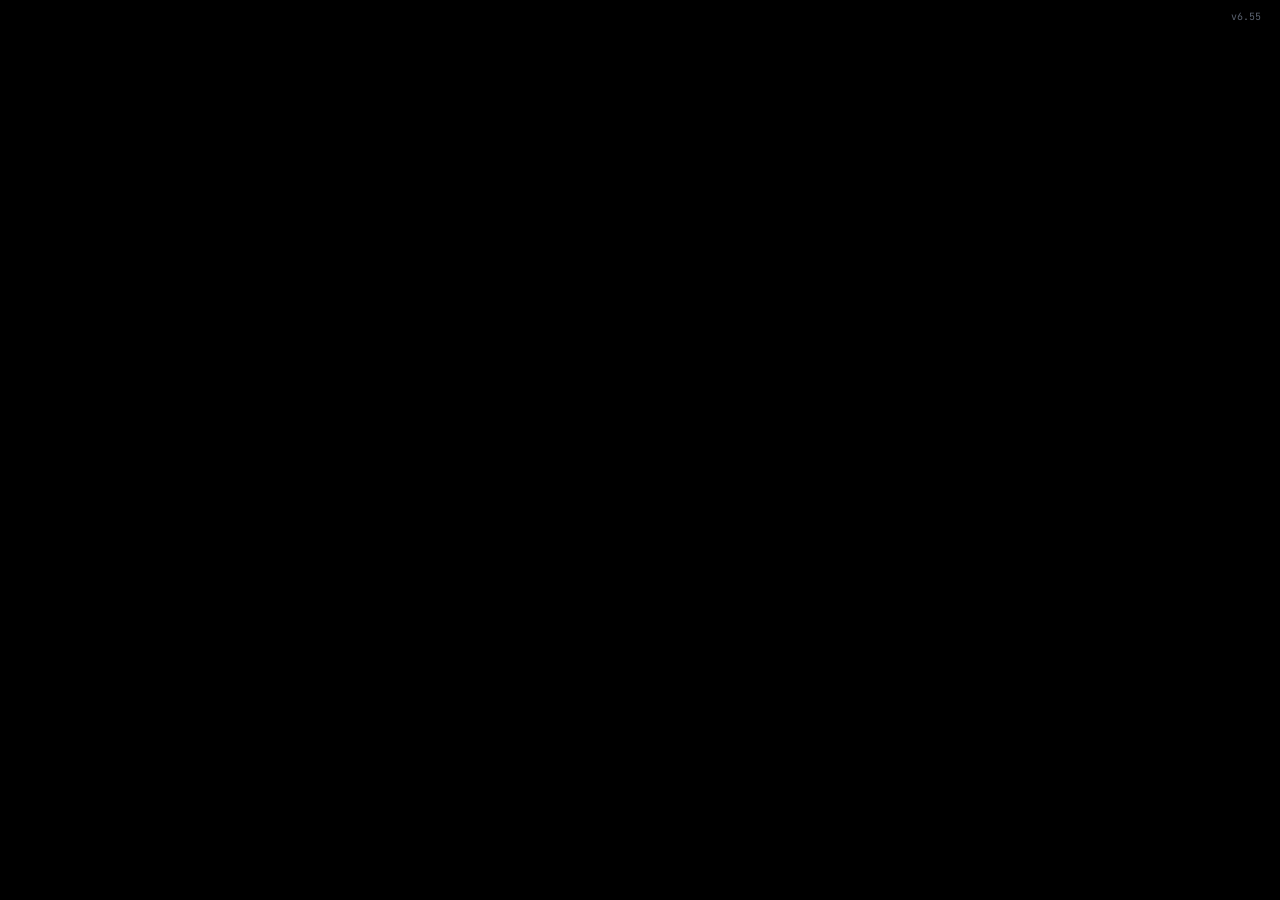
==== app.html @ 8049e801 "Add files via upload" ====
<!DOCTYPE html>
<html lang="es">
<head>
<meta charset="UTF-8">
<meta name="viewport" content="width=device-width, initial-scale=1.0">
<meta http-equiv="Cache-Control" content="no-cache, no-store, must-revalidate">
<meta http-equiv="Pragma" content="no-cache">
<meta http-equiv="Expires" content="0">
<title>La Matriarca Barranquilla · Reservas</title>
<link rel="stylesheet" href="app.css?v=6.55">

<!-- Firebase (Firestore + Auth) -->
<script src="https://www.gstatic.com/firebasejs/10.12.2/firebase-app-compat.js"></script>
<script src="https://www.gstatic.com/firebasejs/10.12.2/firebase-firestore-compat.js"></script>
<script src="https://www.gstatic.com/firebasejs/10.12.2/firebase-auth-compat.js"></script>
<!-- Solo para el Informe Ejecutivo mensual (captura de la cartelera como
     imagen) — no se usa para nada más de la app. -->
<script src="https://cdnjs.cloudflare.com/ajax/libs/html2canvas/1.4.1/html2canvas.min.js"></script>
<script src="https://cdnjs.cloudflare.com/ajax/libs/jspdf/2.5.1/jspdf.umd.min.js"></script>


</head>
<body>

<!-- Pantalla de carga muy breve: Firebase tarda un instante en confirmar si
     ya había una sesión guardada en este teléfono. Antes, mientras eso
     pasaba, se alcanzaba a ver la pantalla de login completa y luego
     desaparecía de golpe (el parpadeo que reportó Guillermo al usar
     "regresar" del navegador). Ahora se muestra esta pantalla neutra en su
     lugar, y solo cuando Firebase ya sabe la respuesta se revela login o
     app — nunca las dos, nunca un parpadeo. -->
<div id="authSplash" style="position:fixed; inset:0; z-index:1000; background:#000;"></div>

<div id="loginScreen" style="display:none;">
  <img src="[data-uri]" alt="La Matriarca Barranquilla" class="login-banner">
  <div class="login-box">
    <div class="login-title">La Matriarca — Iniciar sesión</div>
    <div class="login-field">
      <label>Usuario</label>
      <input type="text" id="loginUsuario" placeholder="Ej. mperez" autocomplete="username" autocapitalize="none" autocorrect="off">
    </div>
    <div class="login-field">
      <label>Contraseña</label>
      <div class="login-pass-wrap">
        <input type="password" id="loginPass" placeholder="Contraseña" autocomplete="current-password">
        <button type="button" class="login-eye" id="loginEyeBtn" onclick="toggleLoginEye()">👁</button>
      </div>
    </div>
    <button class="login-btn" id="loginBtn" onclick="iniciarSesion()">Iniciar sesión</button>
    <div class="login-error" id="loginError"></div>
    <button type="button" class="login-bootstrap" id="loginBootstrapBtn" style="display:none;" onclick="abrirModalUsuario()">Configurar el primer usuario administrador</button>
  </div>
</div>

<div class="app" id="appRoot" style="display:none;">
  <div class="toast-nueva-solicitud" id="toastNuevaSolicitud">
    <span class="toast-bell">🔔</span>
    <span id="toastNuevaSolicitudTexto"></span>
    <button class="toast-cerrar" onclick="cerrarToastNuevaSolicitud()" aria-label="Cerrar aviso" title="Cerrar">✕</button>
  </div>
  <div class="logo-header">
    <img src="[data-uri]" alt="La Matriarca Barranquilla" class="logo-header-img">
    <div class="logo-header-sub">Software de Reservas</div>
    <button class="btn-nueva-reserva-header" id="btnNuevaReservaHeader" onclick="abrirModal()" title="Nueva reserva">
      <span class="fab-icon">+</span><span>Nueva reserva</span>
    </button>
    <div class="header-userbox">
      <span class="header-version-line" id="headerVersionLine"></span>
      <button class="btn-nueva-reserva-header btn-cerrar-sesion-header" onclick="cerrarSesion()" title="Cerrar sesión">
        <span id="miIniciales" style="font-weight:700;"></span><span>Salir</span>
      </button>
    </div>
  </div>
  <div class="estado-row">
    <div class="estado-conexion" id="estadoConexion">
      <span class="estado-conexion-dot"></span>
      <span id="estadoConexionTexto">Conectando con la base de datos...</span>
    </div>
    <button type="button" class="btn-forzar-conexion" id="btnForzarConexion" style="display:none;" onclick="forzarReconexion()">🔄 Forzar conexión</button>
    <div class="usuarios-en-linea" id="usuariosEnLineaBox" style="display:none;">
      <span class="usuarios-en-linea-label"><span class="estado-conexion-dot" style="background:var(--confirmed); box-shadow:0 0 0 3px rgba(71,184,129,0.2);"></span>En línea ahora:</span>
      <div class="usuarios-en-linea-lista" id="usuariosEnLineaLista"></div>
    </div>
  </div>
  <div class="evento-promotor-banner" id="eventoPromotorBanner" style="display:none;">
    <img id="eventoPromotorBannerImg" src="" alt="">
    <div class="evento-promotor-banner-texto" id="eventoPromotorBannerTexto"></div>
  </div>
  <div class="app-toggle">
    <button id="toggleSolicitudes" class="app-toggle-btn" onclick="cambiarVistaApp('solicitudes')" aria-current="page">
      <span class="app-toggle-icon"><svg viewBox="0 0 24 24" fill="none" stroke-width="1.8" stroke-linecap="round" stroke-linejoin="round"><path d="M18 8a6 6 0 0 0-12 0c0 7-3 9-3 9h18s-3-2-3-9"/><path d="M13.73 21a2 2 0 0 1-3.46 0"/></svg></span>
      <span class="app-toggle-label">Solicitudes <span class="badge-count" id="solicitudesBadge">0</span></span>
    </button>
    <button id="togglePorDia" class="app-toggle-btn" onclick="cambiarVistaApp('porDia')">
      <span class="app-toggle-icon"><svg viewBox="0 0 24 24" fill="none" stroke-width="1.8" stroke-linecap="round" stroke-linejoin="round"><rect x="3" y="4" width="18" height="18" rx="2"/><path d="M16 2v4M8 2v4M3 10h18"/></svg></span>
      <span class="app-toggle-label">Por día</span>
    </button>
    <button id="toggleHost" class="app-toggle-btn" onclick="cambiarVistaApp('host')">
      <span class="app-toggle-icon"><svg viewBox="0 0 24 24" fill="none" stroke-width="1.8" stroke-linecap="round" stroke-linejoin="round"><path d="M9 11l3 3L22 4"/><path d="M21 12v7a2 2 0 0 1-2 2H5a2 2 0 0 1-2-2V5a2 2 0 0 1 2-2h11"/></svg></span>
      <span class="app-toggle-label">Host</span>
    </button>
    <button id="toggleRegistro" class="app-toggle-btn" onclick="cambiarVistaApp('registro')">
      <span class="app-toggle-icon"><svg viewBox="0 0 24 24" fill="none" stroke-width="1.8" stroke-linecap="round" stroke-linejoin="round"><path d="M17 21v-2a4 4 0 0 0-4-4H5a4 4 0 0 0-4 4v2"/><circle cx="9" cy="7" r="4"/><path d="M23 21v-2a4 4 0 0 0-3-3.87"/><path d="M16 3.13a4 4 0 0 1 0 7.75"/></svg></span>
      <span class="app-toggle-label">Registro de clientes</span>
    </button>
    <button id="toggleSalones" class="app-toggle-btn" onclick="irASalones()">
      <span class="app-toggle-icon"><svg viewBox="0 0 24 24" fill="none" stroke-width="1.8" stroke-linecap="round" stroke-linejoin="round"><path d="M3 21h18M4 21V9l8-5 8 5v12M9 21v-6h6v6"/></svg></span>
      <span class="app-toggle-label">Salones</span>
    </button>
    <button id="toggleConfig" class="app-toggle-btn" onclick="cambiarVistaApp('config')">
      <span class="app-toggle-icon"><svg viewBox="0 0 24 24" fill="none" stroke-width="1.8" stroke-linecap="round" stroke-linejoin="round"><circle cx="12" cy="12" r="3"/><path d="M19.4 15a1.65 1.65 0 0 0 .33 1.82l.06.06a2 2 0 1 1-2.83 2.83l-.06-.06a1.65 1.65 0 0 0-1.82-.33 1.65 1.65 0 0 0-1 1.51V21a2 2 0 0 1-4 0v-.09A1.65 1.65 0 0 0 9 19.4a1.65 1.65 0 0 0-1.82.33l-.06.06a2 2 0 1 1-2.83-2.83l.06-.06a1.65 1.65 0 0 0 .33-1.82 1.65 1.65 0 0 0-1.51-1H3a2 2 0 0 1 0-4h.09A1.65 1.65 0 0 0 4.6 9a1.65 1.65 0 0 0-.33-1.82l-.06-.06a2 2 0 1 1 2.83-2.83l.06.06a1.65 1.65 0 0 0 1.82.33H9a1.65 1.65 0 0 0 1-1.51V3a2 2 0 0 1 4 0v.09a1.65 1.65 0 0 0 1 1.51 1.65 1.65 0 0 0 1.82-.33l.06-.06a2 2 0 1 1 2.83 2.83l-.06.06a1.65 1.65 0 0 0-.33 1.82V9a1.65 1.65 0 0 0 1.51 1H21a2 2 0 0 1 0 4h-.09a1.65 1.65 0 0 0-1.51 1z"/></svg></span>
      <span class="app-toggle-label">Config</span>
    </button>
  </div>

  <div id="pantallaSolicitudes">
    <div class="date-nav date-nav-solicitudes">
      <button onclick="cambiarDiaSolicitudes(-1)">‹</button>
      <div class="date-label" id="dateLabelSolicitudes" onclick="toggleCalendarioSolicitudes()"></div>
      <button onclick="cambiarDiaSolicitudes(1)">›</button>
    </div>

    <div class="calendario-inline-wrap" id="calendarioSolInlineWrap">
      <div class="cal-head">
        <button class="cal-nav-btn" onclick="cambiarMesSolInline(-1)">‹</button>
        <div class="cal-title" id="calSolInlineTitle"></div>
        <button class="cal-nav-btn" onclick="cambiarMesSolInline(1)">›</button>
      </div>
      <div class="cal-weekdays">
        <span>D</span><span>L</span><span>M</span><span>M</span><span>J</span><span>V</span><span>S</span>
      </div>
      <div class="cal-days cal-days-inline" id="calSolInlineDays"></div>
      <div class="cal-inline-leyenda">
        <span><span class="cal-dot-leyenda cal-dot-pendiente"></span> Naranja: el día tiene solicitudes sin gestionar</span>
        <span><span class="cal-dot-leyenda" style="background:var(--gold-bright);"></span> Dorado: ya están todas gestionadas</span>
      </div>
      <div class="cal-aviso-navegando" id="calSolAvisoNavegando" style="display:none;"></div>
    </div>

    <div class="resumen-sol-dia" id="resumenSolicitudesDia" style="display:none;"></div>

    <div class="filtro-especiales-row">
      <button class="especial-btn" id="btnFiltroEspecialesSol" onclick="toggleFiltroEspecialesSolicitudes()"><svg viewBox="0 0 24 24" fill="currentColor"><path d="M12 2l2.9 6.26L22 9.27l-5 4.87L18.18 21 12 17.27 5.82 21 7 14.14l-5-4.87 7.1-1.01L12 2z"/></svg> Reservas especiales (30+ personas) <svg class="especial-chevron" viewBox="0 0 24 24" fill="none" stroke="currentColor" stroke-width="2" stroke-linecap="round" stroke-linejoin="round"><path d="m9 18 6-6-6-6"/></svg></button>
    </div>
    <div class="buscador-cliente-wrap">
      <span class="buscador-cliente-icono"><svg viewBox="0 0 24 24" fill="none" stroke="currentColor" stroke-width="1.8" stroke-linecap="round" stroke-linejoin="round"><circle cx="11" cy="11" r="7"/><path d="m21 21-4.3-4.3"/></svg></span>
      <input type="text" id="buscarClienteSolicitudes" class="buscador-cliente-input" placeholder="Buscar por nombre o celular..." oninput="renderSolicitudesScreen()">
      <button type="button" class="buscador-cliente-limpiar" id="btnLimpiarBuscarSolicitudes" style="display:none;" onclick="document.getElementById('buscarClienteSolicitudes').value=''; renderSolicitudesScreen();">✕</button>
    </div>
    <div class="filtro-fecha-reserva-wrap">
      <button type="button" class="filtro-fecha-reserva-btn" id="btnFiltroFechaReserva" onclick="togglePanelFiltroFechaReserva()">
        <svg viewBox="0 0 24 24" fill="none" stroke="currentColor" stroke-width="1.8" stroke-linecap="round" stroke-linejoin="round"><rect x="3" y="4" width="18" height="18" rx="2"/><path d="M16 2v4M8 2v4M3 10h18"/></svg>
        <span class="filtro-fecha-texto" id="textoFiltroFechaReserva">Filtrar por fecha de reserva</span>
        <svg class="filtro-fecha-chevron" viewBox="0 0 24 24" fill="none" stroke="currentColor" stroke-width="2" stroke-linecap="round" stroke-linejoin="round"><path d="m6 9 6 6 6-6"/></svg>
      </button>
      <div class="filtro-fecha-reserva-panel" id="panelFiltroFechaReserva">
        <div class="filtro-fecha-reserva-titulo">Filtrar por fecha de reserva</div>
        <div class="cal-head">
          <button class="cal-nav-btn" onclick="cambiarMesFiltroFechaReserva(-1)">‹</button>
          <div class="cal-title" id="tituloCalFiltroFechaReserva"></div>
          <button class="cal-nav-btn" onclick="cambiarMesFiltroFechaReserva(1)">›</button>
        </div>
        <div class="cal-weekdays">
          <span>D</span><span>L</span><span>M</span><span>M</span><span>J</span><span>V</span><span>S</span>
        </div>
        <div class="cal-days cal-days-inline" id="diasCalFiltroFechaReserva"></div>
        <div class="filtro-fecha-reserva-resumen" id="resumenFiltroFechaReserva">Selecciona una fecha</div>
        <div class="filtro-fecha-reserva-acciones">
          <button type="button" class="filtro-fecha-aplicar" id="btnAplicarFiltroFechaReserva" onclick="aplicarFiltroFechaReserva()" disabled>Aplicar filtro</button>
          <button type="button" class="filtro-fecha-limpiar" onclick="limpiarFiltroFechaReserva()">Ver todas</button>
        </div>
      </div>
    </div>
    <div id="alertaAtrasadas"></div>
    <div class="solicitudes-panel" id="panelSolicitudes"></div>
  </div>

  <div id="pantallaPorDia" style="display:none;">
    <header>
      <div class="date-nav">
        <button id="btnDiaAnteriorPD" onclick="cambiarDia(-1)">‹</button>
        <div class="date-label" id="dateLabel" onclick="verResumenMes()" title="Toca para ver el resumen de todo el mes"></div>
        <button id="btnDiaSiguientePD" onclick="cambiarDia(1)">›</button>
      </div>
      <div class="dia-acciones-row">
        <button class="especial-btn" id="btnFiltroEspecialesDia" onclick="toggleFiltroEspecialesDia()"><svg viewBox="0 0 24 24" fill="currentColor"><path d="M12 2l2.9 6.26L22 9.27l-5 4.87L18.18 21 12 17.27 5.82 21 7 14.14l-5-4.87 7.1-1.01L12 2z"/></svg> <span>Especiales (30+)</span></button>
        <button class="especial-btn" id="btnFiltroComercialDia" onclick="toggleFiltroComercialDia()" title="Ver solo las reservas en proceso comercial (en negociación)">🤝 <span>Proceso comercial</span></button>
        <button class="clear-btn" id="btnBloquearDia" onclick="abrirModalBloqueoDia()" title="Bloquear este día para que los clientes no puedan reservar">🔒 <span>Bloquear día</span></button>
        <div class="turno-cena-slot" id="turnoCenaBar"></div>
      </div>
      <div class="turnos" id="turnosBar"></div>
    </header>

    <div class="calendario-inline-wrap" id="calendarioInlineWrap">
      <div class="cal-head">
        <button class="cal-nav-btn" id="btnMesAnteriorPD" onclick="cambiarMesInline(-1)">‹</button>
        <div class="cal-title" id="calInlineTitle" onclick="verResumenMes()" title="Toca para ver el resumen de todo el mes" style="cursor:pointer;"></div>
        <button class="cal-nav-btn" id="btnMesSiguientePD" onclick="cambiarMesInline(1)">›</button>
      </div>
      <div class="cal-weekdays">
        <span>D</span><span>L</span><span>M</span><span>M</span><span>J</span><span>V</span><span>S</span>
      </div>
      <div class="cal-days cal-days-inline" id="calInlineDays"></div>
      <div class="cal-inline-leyenda">
        <span><span class="cal-dot-leyenda" style="border-radius:4px; width:14px; background:var(--gold-bright);"></span> Total de personas ese día</span>
        <span><span class="cal-star-leyenda">⭐</span> Incluye reserva especial (30+)</span>
      </div>
      <div class="cal-aviso-navegando" id="calAvisoNavegando" style="display:none;"></div>
    </div>

    <div class="subbar">
      <div class="tabs" id="tabs">
        <button class="tab active" data-view="lista" onclick="cambiarVista('lista')">Lista</button>
        <button class="tab" data-view="plano" onclick="cambiarVista('plano')">Plano</button>
        <button class="tab" data-view="resumen" onclick="cambiarVista('resumen')">Resumen</button>
      </div>
      <div class="stats" id="statsBar"></div>
    </div>

    <div class="buscador-cliente-wrap">
      <span class="buscador-cliente-icono"><svg viewBox="0 0 24 24" fill="none" stroke="currentColor" stroke-width="1.8" stroke-linecap="round" stroke-linejoin="round"><circle cx="11" cy="11" r="7"/><path d="m21 21-4.3-4.3"/></svg></span>
      <input type="text" id="buscarClientePorDia" class="buscador-cliente-input" placeholder="Buscar por nombre o celular..." oninput="renderLista()">
      <button type="button" class="buscador-cliente-limpiar" id="btnLimpiarBuscarPorDia" style="display:none;" onclick="document.getElementById('buscarClientePorDia').value=''; renderLista();">✕</button>
    </div>

    <main>
      <div class="panel-lista mobile-active" id="panelLista"></div>
      <div class="panel-plano" id="panelPlano"></div>
      <div class="panel-resumen" id="panelResumen"></div>
    </main>

    <button class="btn-descargar-informe" onclick="descargarInformeDia()">🖨️ Descargar informe del día</button>

    <div class="bottom-nav">
      <button data-view="lista" class="active" onclick="cambiarVista('lista')"><span class="icon">☰</span>Lista</button>
      <button data-view="plano" onclick="cambiarVista('plano')"><span class="icon">▦</span>Plano</button>
      <button data-view="resumen" onclick="cambiarVista('resumen')"><span class="icon">◔</span>Resumen</button>
    </div>
  </div>

  <div id="pantallaHost" style="display:none;">
    <div class="host-wrap">
      <div class="host-datenav">
        <button type="button" onclick="hostCambiarDia(-1)" aria-label="Día anterior">‹</button>
        <div class="host-fecha" id="hostFechaLabel" onclick="hostIrHoy()" title="Ir a hoy"></div>
        <button type="button" onclick="hostCambiarDia(1)" aria-label="Día siguiente">›</button>
      </div>
      <div class="host-turnos" id="hostTurnos"></div>
      <div class="host-resumen" id="hostResumen"></div>
      <div class="host-sinreserva" id="hostSinReserva"></div>
      <div class="host-aforo" id="hostAforoBar"></div>
      <div class="host-buscar-wrap">
        <input type="text" id="hostBuscar" class="host-buscar" placeholder="Buscar reserva por nombre o celular..." oninput="renderHostLista()" autocomplete="off">
      </div>
      <div class="host-filtros" id="hostFiltros"></div>
      <div class="host-lista" id="hostLista"></div>
    </div>
  </div>

  <div id="pantallaRegistro" style="display:none;">
    <div class="host-wrap reg-wrap">
      <div class="reg-cal">
        <div class="host-datenav">
          <button type="button" onclick="regCambiarMes(-1)" aria-label="Mes anterior">‹</button>
          <div class="host-fecha" id="regMesLabel" onclick="regIrHoy()" title="Ir a hoy"></div>
          <button type="button" onclick="regCambiarMes(1)" aria-label="Mes siguiente">›</button>
        </div>
        <div class="reg-grid" id="regGrid"></div>
      </div>
      <div class="reg-dia-label" id="regDiaLabel"></div>
      <div class="host-turnos" id="regTurnos"></div>
      <div id="regInforme"></div>
    </div>
  </div>

  <div id="pantallaSalones" style="display:none;">
    <div class="salones-panel" id="panelSalones">
      <button class="new-btn btn-nuevo-salon" onclick="abrirModalSalon()">+ Nuevo salón</button>
      <div id="listaSalones"></div>
    </div>
  </div>

  <div id="pantallaConfig" style="display:none;">
    <div class="config-panel">

      <!-- ===== GRUPO: MENSAJES AUTOMÁTICOS ===== -->
      <div class="config-grupo">
        <button class="config-grupo-header" onclick="toggleConfigGrupo('grupoMensajes')">
          <span>💬 Mensajes automáticos</span>
          <span class="config-grupo-chevron" id="chevron_grupoMensajes">›</span>
        </button>
        <div class="config-grupo-contenido" id="grupoMensajes" style="display:none;">
        <div class="config-mensaje-bloque">
          <div class="config-mensaje-titulo">📨 Mensaje de solicitud</div>
          <div class="config-mensaje-sub">Se envía cuando le pides al cliente que llene el formulario de reserva. Usa <code>{nombre}</code> y <code>{link}</code> donde quieras que aparezca el nombre del contacto y el link — se rellenan solos al enviar.</div>
          <textarea id="msgTexto_solicitud" class="config-mensaje-textarea" rows="12"></textarea>
          <div class="config-mensaje-acciones">
            <button class="btn-config-restaurar" onclick="restaurarMensaje('solicitud')">Restaurar original</button>
            <button class="btn-config-guardar" onclick="guardarMensaje('solicitud', document.getElementById('msgTexto_solicitud').value)">Guardar</button>
            <span class="config-mensaje-ok" id="msgGuardado_solicitud" style="display:none;">✓ Guardado</span>
          </div>
        </div>

        <div class="config-mensaje-bloque">
          <div class="config-mensaje-titulo">✅ Mensaje de aprobación</div>
          <div class="config-mensaje-sub">Se envía cuando ya armaste la reserva y le pides al cliente que la revise y apruebe. Además de <code>{nombre}</code> y <code>{link}</code>, aquí también puedes usar <code>{fecha}</code>, <code>{hora}</code>, <code>{pax}</code>, <code>{mesa}</code>, <code>{abono}</code>, <code>{cover}</code> y <code>{menu}</code> — se llenan solos con los datos reales de cada reserva, para que le quede el detalle completo en el texto del WhatsApp aunque no vuelva a entrar a la app.</div>
          <textarea id="msgTexto_aprobacion" class="config-mensaje-textarea" rows="12"></textarea>
          <div class="config-mensaje-acciones">
            <button class="btn-config-restaurar" onclick="restaurarMensaje('aprobacion')">Restaurar original</button>
            <button class="btn-config-guardar" onclick="guardarMensaje('aprobacion', document.getElementById('msgTexto_aprobacion').value)">Guardar</button>
            <span class="config-mensaje-ok" id="msgGuardado_aprobacion" style="display:none;">✓ Guardado</span>
          </div>
        </div>
        </div>
      </div>

      <!-- ===== GRUPO: HORARIO DE ATENCIÓN ===== -->
      <div class="config-grupo">
        <button class="config-grupo-header" onclick="toggleConfigGrupo('grupoHorarios')">
          <span>🕒 Horario de atención</span>
          <span class="config-grupo-chevron" id="chevron_grupoHorarios">›</span>
        </button>
        <div class="config-grupo-contenido" id="grupoHorarios" style="display:none;">
        <div class="config-mensaje-bloque">
          <div class="capacidad-turnos-title">Horarios y capacidad por turno</div>
          <div class="capacidad-turnos-sub">El horario real de atención de cada turno (y si está prendido o apagado ese día) — esto es lo que usa el formulario público para avisarle al cliente si está pidiendo una hora fuera de servicio. La capacidad es cuántas personas caben, para calcular el % de ocupación en "Por día" y "Resumen".<br><br>"Festivo" se usa cualquier día que agregues abajo a la lista de festivos. "Domingo antes de festivo" se usa automáticamente cuando el domingo tiene el lunes siguiente marcado como festivo (por ejemplo, suele tener la cena habilitada, a diferencia de un domingo normal).</div>
          <div id="capacidadTurnosGrid"></div>
        </div>

        <div class="config-mensaje-bloque">
          <div class="capacidad-turnos-title">Cena 1 (temprano) / Cena 2 (show) — solo viernes y sábado</div>
          <div class="capacidad-turnos-sub">Hora a partir de la cual se sugiere la Cena 2 (show/rumba). Es solo una referencia para el staff al tomar la reserva — no bloquea ni libera mesas por sí sola; eso lo sigue haciendo la hora de salida de cada reserva.</div>
          <div style="display:flex; align-items:center; gap:10px;">
            <input type="time" id="fCorteCenaFinde" style="background:var(--bg); border:1px solid var(--border); border-radius:6px; color:var(--text); font-size:13px; padding:8px;" onchange="actualizarCorteCenaFinDeSemana(this.value)">
          </div>
        </div>

        <div class="config-mensaje-bloque">
          <div class="capacidad-turnos-title">Festivos</div>
          <div class="capacidad-turnos-sub">Agrega aquí las fechas festivas del año (los festivos colombianos cambian de fecha cada año, así que se agregan a mano). Ese día se usa el horario "Festivo" de arriba, sin importar qué día de la semana sea.</div>
          <div style="display:flex; gap:8px; margin-bottom:12px;">
            <input type="date" id="fNuevoFestivo" style="flex:1; background:var(--bg); border:1px solid var(--border); border-radius:6px; color:var(--text); font-size:13px; padding:8px;">
            <button class="btn-config-guardar" onclick="agregarFestivo(document.getElementById('fNuevoFestivo').value); document.getElementById('fNuevoFestivo').value='';">+ Agregar</button>
          </div>
          <div id="listaFestivos"></div>
        </div>
        </div>
      </div>

      <!-- ===== GRUPO: CARRUSEL DE EVENTOS ===== -->
      <div class="config-grupo">
        <button class="config-grupo-header" onclick="toggleConfigGrupo('grupoCarrusel')">
          <span>🎠 Carrusel de eventos</span>
          <span class="config-grupo-chevron" id="chevron_grupoCarrusel">›</span>
        </button>
        <div class="config-grupo-contenido" id="grupoCarrusel" style="display:none;">
        <div class="config-mensaje-bloque">
          <div class="config-mensaje-sub">Estas son las fotos que ven los clientes en el carrusel de <code>reservasbq.com</code>, antes de tocar "Reserva con nosotros". Sube la imagen ya lista (con su propio texto y diseño) — no se le agrega nada más encima. Se actualiza sola en la página pública apenas la guardes aquí.</div>
          <div id="listaCarrusel" class="carrusel-config-grid"></div>
          <div class="config-mensaje-acciones">
            <button class="btn-config-guardar" onclick="abrirModalSlide()">+ Agregar foto</button>
          </div>
        </div>
        </div>
      </div>

      <!-- ===== GRUPO: EVENTOS ESPECIALES ===== -->
      <div class="config-grupo">
        <button class="config-grupo-header" onclick="toggleConfigGrupo('grupoEventos')">
          <span>🎤 Eventos especiales</span>
          <span class="config-grupo-chevron" id="chevron_grupoEventos">›</span>
        </button>
        <div class="config-grupo-contenido" id="grupoEventos" style="display:none;">
        <div class="config-mensaje-bloque">
          <div class="config-mensaje-sub">Crea aquí cada show o evento especial (conciertos, shows en vivo, etc). Cada uno aparece en <code>eventos.html</code> — esa es la página que compartes en redes sociales para que el cliente elija el evento y reserve directo para esa fecha. Las solicitudes que lleguen por ahí se marcan aparte en el módulo de Solicitudes, para que no se pierdan entre las normales.</div>
          <div id="listaEventos" style="margin:10px 0;"></div>
          <div class="config-mensaje-acciones">
            <button class="btn-config-guardar" onclick="abrirModalEvento()">+ Crear evento</button>
          </div>
        </div>
        </div>
      </div>

      <!-- ===== GRUPO: USUARIOS Y ACCESOS ===== -->
      <div class="config-grupo">
        <button class="config-grupo-header" onclick="toggleConfigGrupo('grupoUsuarios')">
          <span>👤 Usuarios y accesos</span>
          <span class="config-grupo-chevron" id="chevron_grupoUsuarios">›</span>
        </button>
        <div class="config-grupo-contenido" id="grupoUsuarios" style="display:none;">
        <div class="config-mensaje-bloque">
          <div class="config-mensaje-titulo">Usuarios y contraseñas</div>
          <div class="config-mensaje-sub">Cada usuario que crees puede iniciar sesión con su propio usuario y contraseña. Sus iniciales quedan marcadas automáticamente en cada reserva que cree o edite, para llevar el control de quién hizo qué.</div>
          <div id="listaUsuarios" style="margin:10px 0;"></div>
          <div class="config-mensaje-acciones">
            <button class="btn-config-guardar" onclick="abrirModalUsuario()">+ Crear usuario</button>
          </div>
        </div>

        <div class="config-mensaje-bloque">
          <div class="config-mensaje-titulo">🔑 Mi contraseña</div>
          <div class="config-mensaje-sub">Cambia la contraseña de la cuenta con la que iniciaste sesión ahora mismo.</div>
          <div class="field"><label>Nueva contraseña</label><input type="text" id="fMiNuevaPass" placeholder="Mínimo 6 caracteres" style="width:100%; padding:10px 12px; border-radius:10px; border:1px solid var(--border); background:var(--panel-alt); color:var(--text); font-size:14px;"></div>
          <div class="config-mensaje-acciones">
            <button class="btn-config-guardar" onclick="cambiarMiPassword()">Actualizar contraseña</button>
            <span class="config-mensaje-ok" id="miPassGuardado" style="display:none;">✓ Actualizada</span>
          </div>
        </div>
        </div>
      </div>

      <!-- ===== GRUPO: BACKUP ===== -->
      <div class="config-grupo">
        <button class="config-grupo-header" onclick="toggleConfigGrupo('grupoBackup')">
          <span>💾 Backup</span>
          <span class="config-grupo-chevron" id="chevron_grupoBackup">›</span>
        </button>
        <div class="config-grupo-contenido" id="grupoBackup" style="display:none;">
        <div class="config-mensaje-bloque">
          <div class="config-mensaje-titulo">⬇️ Descargar backup ahora</div>
          <div class="config-mensaje-sub">Genera un archivo con TODA la información de la base de datos: reservas, clientes, usuarios, eventos, salones, bloqueos de fechas, solicitudes de eliminación, y toda la configuración (mensajes, carrusel, plano de mesas, horarios, festivos, fechas bloqueadas), tal como están en este momento, con la fecha y hora en el nombre del archivo. Guárdalo donde prefieras — es tu respaldo por si se llega a perder información. <b>Esto NO modifica ni borra nada de tu base de datos</b> — solo lee la información para armar el archivo, igual que cuando abres una reserva para verla.</div>
          <div class="config-mensaje-acciones">
            <button class="btn-config-guardar" id="btnDescargarBackup" onclick="descargarBackup()">⬇️ Descargar backup ahora</button>
          </div>
          <div id="backupEstadoDescarga" style="margin-top:8px; font-size:12px; color:var(--text-dim);"></div>
        </div>

        <div class="config-mensaje-bloque">
          <div class="config-mensaje-titulo">⬆️ Subir backup</div>
          <div class="config-mensaje-sub">Esta es la única acción de esta sección que sí modifica la base de datos: restaura el sistema a partir de un archivo de backup descargado antes. <b>Esto reemplaza TODOS los datos actuales</b> (reservas, clientes, usuarios, eventos, salones, bloqueos y configuración) por lo que traiga el archivo — antes de aplicarlo, te muestro la fecha y hora con la que se generó, y te pide escribir una palabra de confirmación, para que nunca pase por accidente.</div>
          <input type="file" id="fBackupArchivo" accept="application/json,.json" style="width:100%; padding:9px 11px; border-radius:8px; border:1px solid var(--border); background:var(--panel-alt); color:var(--text); font-size:13px;">
          <div class="config-mensaje-acciones">
            <button class="btn-config-restaurar" style="color:#e05a5a; border-color:#e05a5a;" onclick="restaurarBackup()">⬆️ Subir y restaurar backup</button>
          </div>
          <div id="backupEstadoRestaurar" style="margin-top:8px; font-size:12px; color:var(--text-dim);"></div>
        </div>
        </div>
      </div>

      <!-- ===== GRUPO: INFORMES ADMINISTRATIVOS ===== -->
      <div class="config-grupo">
        <button class="config-grupo-header" onclick="toggleConfigGrupo('grupoInformesAdmin')">
          <span>📊 Informes administrativos</span>
          <span class="config-grupo-chevron" id="chevron_grupoInformesAdmin">›</span>
        </button>
        <div class="config-grupo-contenido" id="grupoInformesAdmin" style="display:none;">
        <div class="config-mensaje-bloque">
          <div class="config-mensaje-titulo">⭐ Informe de reservas especiales (30+ personas)</div>
          <div class="config-mensaje-sub">Desglosa mes a mes, semana a semana (lunes a domingo), todas las reservas de 30 o más personas: cliente, cantidad de personas, quién la gestionó y el abono de cada una — con subtotal de abono por semana y totales al final del mes.</div>
          <div class="field" style="margin-top:10px;">
            <label>Tipo de informe</label>
            <select id="fInformeEspecialesTipo">
              <option value="aprobadas">Reservas aprobadas por día (ya confirmadas)</option>
              <option value="solicitudes">Solicitudes (todas las que llegan — web o por teléfono)</option>
            </select>
          </div>
          <div class="field-row phone-two-cols" style="margin-top:10px;">
            <div class="field">
              <label>Mes</label>
              <input type="month" id="fInformeEspecialesMes">
            </div>
          </div>
          <div class="config-mensaje-acciones">
            <button class="btn-config-guardar" onclick="generarInformeEspecialesMes()">📊 Generar informe</button>
          </div>
        </div>

        <div class="config-mensaje-bloque">
          <div class="config-mensaje-titulo">📋 Informe general de reservas (todas)</div>
          <div class="config-mensaje-sub">El mismo informe, pero sin filtro de tamaño de grupo — incluye absolutamente todas las reservas del mes (las especiales quedan marcadas con ⭐ para distinguirlas), con el mismo desglose semanal, ranking de gestores y seguimiento de canceladas.</div>
          <div class="field" style="margin-top:10px;">
            <label>Tipo de informe</label>
            <select id="fInformeGeneralTipo">
              <option value="aprobadas">Reservas aprobadas por día (ya confirmadas)</option>
              <option value="solicitudes">Solicitudes (todas las que llegan — web o por teléfono)</option>
            </select>
          </div>
          <div class="field-row phone-two-cols" style="margin-top:10px;">
            <div class="field">
              <label>Mes</label>
              <input type="month" id="fInformeGeneralMes">
            </div>
          </div>
          <div class="config-mensaje-acciones">
            <button class="btn-config-guardar" onclick="generarInformeGeneralMes()">📋 Generar informe</button>
          </div>
        </div>
        <div class="config-mensaje-bloque">
          <div class="config-mensaje-titulo">📈 Estadísticas de solicitudes</div>
          <div class="config-mensaje-sub">Qué día de la semana llegan más solicitudes y cuál menos, en qué rango de horario llegan más, y cuántas se cancelaron en el mes (con su porcentaje) — total y solo las especiales (30+).</div>
          <div class="field-row phone-two-cols" style="margin-top:10px;">
            <div class="field">
              <label>Mes</label>
              <input type="month" id="fInformeEstadisticasMes">
            </div>
          </div>
          <div class="config-mensaje-acciones">
            <button class="btn-config-guardar" onclick="generarInformeEstadisticasSolicitudesMes()">📈 Generar informe</button>
          </div>
        </div>
        <div class="config-mensaje-bloque">
          <div class="config-mensaje-titulo">🔗 Ingresos al link de solicitudes</div>
          <div class="config-mensaje-sub">Cuántas personas abren el link de reservas, a qué hora, hasta qué paso llegan y cuántas envían la solicitud — por día y por hora. Incluye la lista de quienes dejaron su celular y no terminaron, con botón de WhatsApp. Elige un mes, o un día específico.</div>
          <div class="field-row phone-two-cols" style="margin-top:10px;">
            <div class="field">
              <label>Mes</label>
              <input type="month" id="fInformeLinkMes">
            </div>
            <div class="field">
              <label>Día (opcional)</label>
              <input type="date" id="fInformeLinkDia">
            </div>
          </div>
          <div class="config-mensaje-acciones">
            <button class="btn-config-guardar" id="btnInformeLink" onclick="generarInformeIngresosLink()">🔗 Generar informe</button>
          </div>
        </div>
        <div class="config-mensaje-bloque">
          <div class="config-mensaje-titulo">🖼️ Informe ejecutivo mensual (cartelera visual)</div>
          <div class="config-mensaje-sub">Una cartelera con el comportamiento del mes: pax totales, participación por turno, comportamiento diario, días de mayor demanda y lectura ejecutiva — para descargar como imagen y compartir. Solo visible aquí, en Configuración.</div>
          <div class="field-row phone-two-cols" style="margin-top:10px;">
            <div class="field">
              <label>Mes</label>
              <input type="month" id="fInformeEjecutivoMes">
            </div>
          </div>
          <div class="config-mensaje-acciones">
            <button class="btn-config-guardar" onclick="generarInformeEjecutivoMensualDesdeConfig()">🖼️ Generar informe ejecutivo</button>
          </div>
        </div>
        </div>
      </div>

      <!-- ===== GRUPO: BASE DE DATOS DE CLIENTES ===== -->
      <div class="config-grupo">
        <button class="config-grupo-header" onclick="toggleConfigGrupo('grupoClientes')">
          <span>👥 Base de datos de clientes</span>
          <span class="config-grupo-chevron" id="chevron_grupoClientes">›</span>
        </button>
        <div class="config-grupo-contenido" id="grupoClientes" style="display:none;">
        <div class="config-mensaje-bloque">
          <div style="text-align:center; padding:12px; background:#171c25; border-radius:10px; border:1px solid var(--gold-bright);">
            <div style="font-size:11.5px; letter-spacing:0.5px; color:var(--text-dim); text-transform:uppercase;">Total clientes registrados</div>
            <div id="totalClientesRegistrados" style="font-size:32px; font-weight:800; color:var(--gold-bright);">0</div>
          </div>
          <div class="config-mensaje-sub" style="margin-top:10px;">Cada persona que hace una solicitud de reserva (por la web o por teléfono) queda registrada aquí una sola vez, identificada por su celular — sin importar cuántas veces vuelva a reservar. Así sabes cuántos clientes únicos tienes, no cuántas solicitudes han llegado.</div>
          <div class="config-mensaje-acciones">
            <button class="btn-config-guardar" onclick="abrirBaseDatosClientes()">👥 Ver / buscar clientes</button>
          </div>
        </div>
        <div class="config-mensaje-bloque">
          <div class="config-mensaje-titulo">🔄 Construir con las reservas que ya existen</div>
          <div class="config-mensaje-sub">Recorre TODAS las reservas ya guardadas (de antes de que existiera esta sección) y arma la base de datos de clientes a partir de ellas — nombre, teléfono, cuántas veces han reservado, primera y última vez. El correo y el cumpleaños quedan vacíos para esos clientes viejos, porque nunca se pidieron antes; se van llenando solos a medida que vuelvan a reservar y sí los den. Es seguro tocarlo varias veces: no duplica a nadie ni borra correo/cumpleaños ya guardados.</div>
          <div class="config-mensaje-acciones">
            <button class="btn-config-guardar" id="btnMigrarClientes" onclick="migrarClientesDesdeReservas()">🔄 Construir base de datos desde reservas existentes</button>
          </div>
        </div>
        </div>
      </div>

      <!-- ===== GRUPO: SOLICITUDES DE BAJA DE DATOS ===== -->
      <div class="config-grupo">
        <button class="config-grupo-header" onclick="toggleConfigGrupo('grupoBajaDatos')">
          <span>🔕 Solicitudes de baja de datos <span id="badgeBajaDatosPendientes" style="display:none; background:#e05c5c; color:#fff; border-radius:10px; padding:1px 7px; font-size:11px; margin-left:4px;">0</span></span>
          <span class="config-grupo-chevron" id="chevron_grupoBajaDatos">›</span>
        </button>
        <div class="config-grupo-contenido" id="grupoBajaDatos" style="display:none;">
        <div class="config-mensaje-bloque">
          <div class="config-mensaje-sub">Aquí llegan las solicitudes de clientes que piden dejar de recibir información sobre eventos, promociones y descuentos (link disponible al final del formulario público de reservas). Al atender una, se pone su autorización en "No autorizo" — sus datos y reservas no se borran, solo se deja de usar su número para enviarle promociones.</div>
          <div id="listaBajaDatosPendientes" style="margin-top:10px;"></div>
        </div>
        </div>
      </div>

      <!-- ===== GRUPO: ZONA DE PELIGRO ===== -->
      <div class="config-grupo">
        <button class="config-grupo-header config-grupo-header-peligro" onclick="toggleConfigGrupo('grupoPeligro')">
          <span>⚠ Zona de peligro</span>
          <span class="config-grupo-chevron" id="chevron_grupoPeligro">›</span>
        </button>
        <div class="config-grupo-contenido" id="grupoPeligro" style="display:none;">
        <div class="config-peligro-bloque">
          <div class="config-mensaje-sub">Borra TODAS las reservas de TODOS los días guardadas en la base de datos — pasadas y futuras. Úsalo solo si necesitas dejar el sistema completamente en cero para empezar de nuevo. No borra tus salones ni la configuración de mensajes/horarios, solo las reservas.</div>
          <button class="btn-borrar-todo" onclick="resetearTodasLasReservas()">🗑 Borrar TODAS las reservas</button>
        </div>
        </div>
      </div>
    </div>
  </div>
</div>

<!-- El número de versión va FUERA de #appRoot a propósito: #appRoot está
     oculto (display:none) mientras no se inicia sesión, así que si el
     version-tag quedara adentro, no se vería en la pantalla de login. Aquí
     afuera, es visible siempre — login o ya adentro de la app — para poder
     confirmar en cualquier momento qué versión quedó publicada. -->
<div class="version-tag">v6.55</div>


<div class="overlay" id="overlay">
  <div class="modal reserva-modal-v372">
    <div class="reserva-modal-head">
      <div>
        <h3 id="modalTitle">Nueva reserva</h3>
        <div class="modal-sub" id="modalSub">Completa los datos del cliente y la mesa</div>
      </div>
      <button type="button" class="reserva-modal-x" onclick="cerrarModal()" aria-label="Cerrar">×</button>
    </div>

    <div class="field" id="canalNuevoBlock" style="display:none;">
      <label>¿Cómo estás tomando esta reserva?</label>
      <div class="canal-nuevo-opts">
        <button type="button" class="canal-nuevo-btn" onclick="elegirCanalNuevo('telefono')">
          📞 <span>Por teléfono<br><span class="canal-nuevo-sub">Yo lleno todos los datos</span></span>
        </button>
        <button type="button" class="canal-nuevo-btn" onclick="elegirCanalNuevo('whatsapp')">
          💬 <span>Por WhatsApp<br><span class="canal-nuevo-sub">Le envío un link al cliente</span></span>
        </button>
      </div>
    </div>

    <div class="field" id="whatsappBlock" style="display:none;">
      <div class="field">
        <label>Teléfono de WhatsApp del cliente</label>
        <div class="celular-con-codigo">
          <select id="fWhatsTelefonoCod">
            <option value="57" selected>🇨🇴 +57</option>
            <option value="58">🇻🇪 +58</option>
            <option value="1">🇺🇸 +1</option>
            <option value="52">🇲🇽 +52</option>
            <option value="507">🇵🇦 +507</option>
            <option value="593">🇪🇨 +593</option>
            <option value="51">🇵🇪 +51</option>
            <option value="54">🇦🇷 +54</option>
            <option value="56">🇨🇱 +56</option>
            <option value="55">🇧🇷 +55</option>
            <option value="34">🇪🇸 +34</option>
            <option value="506">🇨🇷 +506</option>
          </select>
          <input type="tel" id="fWhatsTelefono" placeholder="300 000 0000" onblur="reconocerClienteWhatsapp()">
        </div>
      </div>
      <div class="field">
        <label>¿Con quién estás hablando? (solo para el saludo)</label>
        <input type="text" id="fWhatsContacto" placeholder="Nombre de quien contesta">
        <div id="clienteWhatsReconocidoAviso" style="display:none; margin-top:6px; font-size:12.5px; color:#2e8b57;">✓ Cliente ya registrado — nombre completado automáticamente.</div>
      </div>
      <div class="whatsapp-nota">
        Se le va a enviar un link de WhatsApp para que la persona llene: fecha, hora, nombre de la reserva, cantidad de personas, si quiere mesa VIP, y observaciones.
        La reserva va a quedar como <b>"Solicitud"</b> en tu lista hasta que la revises y le asignes mesa.
      </div>
      <div class="modal-actions">
        <button class="btn btn-ghost" onclick="cerrarModal()">Cancelar</button>
        <button class="btn btn-primary" id="btnEnviarSolicitudWhatsapp" onclick="enviarSolicitudWhatsapp()">💬 Enviar solicitud por WhatsApp</button>
      </div>
    </div>

    <div id="whatsappExitoBlock" style="display:none; text-align:center; padding:10px 4px 4px;">
      <div style="font-size:38px;">✅</div>
      <div style="font-weight:700; font-size:17px; color:var(--gold); margin:10px 0 6px;">La solicitud se guardó correctamente</div>
      <div style="color:var(--text-dim); font-size:13.5px; margin-bottom:10px;">Toca el botón para abrir WhatsApp y enviarle el mensaje al cliente.</div>
      <div id="destinoWhatsappTexto" style="background:#1a1f28; border:1px solid #3a4150; border-radius:10px; padding:10px 14px; margin-bottom:16px; font-size:14px; color:#fff;"></div>
      <a id="linkAbrirWhatsapp" href="#" onclick="return abrirWhatsappForzado(this.href, event)" rel="noopener" class="btn btn-primary" style="display:block; text-decoration:none; margin-bottom:12px;">💬 Abrir WhatsApp</a>
      <button class="btn btn-ghost" style="width:100%;" onclick="cerrarModal()">Volver al menú principal</button>
    </div>

    <div id="formCompletoBlock">
      <!-- Mismos campos originales; solo cambia la presentación visual. -->
      <div class="field" id="tipoReservaBlock">
        <div class="phone-section-title">◆ <span>Tipo de reserva</span></div>
        <div class="modal-actions modal-actions-wrap">
          <button type="button" class="btn btn-ghost" id="btnTipoNormal" onclick="elegirTipoReserva('normal')">🍽 Reserva normal</button>
          <button type="button" class="btn btn-ghost" id="btnTipoEvento" onclick="elegirTipoReserva('evento')">🎤 Evento especial</button>
        </div>
        <div id="eventoSeleccionBlock" style="display:none; margin-top:10px;">
          <label>Elige el evento</label>
          <input type="hidden" id="fEventoSeleccionado" value="">
          <div id="parrillaEventosTelefono" style="display:flex; flex-direction:column; gap:8px; max-height:280px; overflow-y:auto; padding:2px;"></div>
          <div id="eventoSeleccionadoResumen" style="display:none; margin-top:8px; padding:9px 11px; border-radius:9px; background:rgba(201,161,90,0.12); border:1px solid var(--gold); font-size:12.5px; line-height:1.4;">
            <div id="eventoSeleccionadoResumenTexto"></div>
            <button type="button" onclick="cambiarEventoSeleccionado()" style="margin-top:6px; padding:5px 9px; border-radius:7px; border:1px solid var(--border); background:var(--panel); color:var(--text-muted); font-size:11.5px;">Cambiar evento</button>
          </div>
        </div>
      </div>
      <div id="eventoFechaFijaResumen" style="display:none; margin:10px 0; padding:14px; border-radius:12px; background:rgba(201,161,90,0.12); border:1px solid var(--gold);">
        <div style="font-size:11px; letter-spacing:1px; color:var(--gold-bright); text-transform:uppercase; margin-bottom:10px; text-align:center;">🎤 Fecha y hora fijas al evento</div>
        <div style="display:flex; align-items:center; gap:12px;">
          <img id="eventoFechaFijaResumenImg" src="" alt="" style="display:none; width:54px; height:54px; object-fit:cover; border-radius:10px; flex-shrink:0; border:1px solid var(--gold);">
          <div style="flex:1; min-width:0;">
            <div id="eventoFechaFijaResumenNombre" style="font-size:15.5px; font-weight:800; margin-bottom:5px; line-height:1.25;"></div>
            <div id="eventoFechaFijaResumenTexto" style="font-size:14.5px; font-weight:700; line-height:1.45;"></div>
          </div>
        </div>
      </div>
      <div class="field phone-date-section" id="fechaReservaEditBlock" style="display:none;">
        <div id="horaFechaLockBanner" class="hora-fecha-lock-banner" style="display:none;">
          🔒 <span>Fecha y hora bloqueadas</span>
          <button type="button" onclick="desbloquearHoraFecha()">Editar fecha y hora</button>
        </div>
        <div class="phone-section-title">▣ <span>Fecha y turno de la reserva</span></div>
        <div class="phone-date-carousel" id="phoneDateCarousel">
          <button type="button" class="phone-date-card phone-calendar-card" id="phoneOpenCalendar" aria-label="Ver calendario completo">
            <span class="phone-cal-icon">▦</span><span>Ver<br>calendario</span>
          </button>
        </div>
        <div class="phone-date-detail-row">
          <div class="phone-date-summary" id="phoneDateSummary">—</div>
          <div class="phone-turn-buttons" id="phoneTurnButtons">
            <button type="button" data-turno="desayuno">☕ Desayuno</button>
            <button type="button" data-turno="almuerzo">☀️ Almuerzo</button>
            <button type="button" data-turno="cena">🌙 Cena</button>
          </div>
        </div>
        <input type="date" id="fFechaReservaEdit" class="phone-hidden-control">
        <select id="fTurnoReservaEdit" class="phone-hidden-control">
          <option value="desayuno">Desayuno</option>
          <option value="almuerzo">Almuerzo</option>
          <option value="cena">Cena</option>
        </select>
        <div id="turnoInvalidoAviso" class="turno-invalido-aviso" style="display:none;"></div>
        <div class="field" id="franjaCenaBlock" style="display:none; margin-top:10px;">
          <label>Cena 1 (temprano) o Cena 2 (show) <span style="font-weight:400; text-transform:none; color:var(--text-muted);">— solo viernes y sábado</span></label>
          <div class="estado-select phone-estado-select" id="franjaCenaSelect">
            <button type="button" class="estado-opt sel-franja" data-val="temprano">🕕 <span>Cena 1 · Temprano</span></button>
            <button type="button" class="estado-opt sel-franja" data-val="show">🎶 <span>Cena 2 · Show</span></button>
          </div>
          <div id="franjaCenaSugerencia" style="display:none; margin-top:8px; font-size:12.5px; color:var(--text-muted); line-height:1.4;"></div>
        </div>
        <input type="hidden" id="fFranjaCena">
        <div id="avisoEventoNormalTelefono" style="display:none; margin-top:10px; padding:12px 14px; border-radius:10px; background:rgba(201,161,90,0.12); border:1px solid var(--gold);">
          <div style="display:flex; align-items:center; gap:10px;">
            <img id="avisoEventoNormalTelefonoImg" src="" alt="" style="display:none; width:42px; height:42px; object-fit:cover; border-radius:8px; flex-shrink:0; border:1px solid var(--gold);">
            <div id="avisoEventoNormalTelefonoTexto" style="font-size:13.5px; font-weight:600; line-height:1.4;"></div>
          </div>
        </div>
      </div>

      <div class="field phone-time-section">
        <div id="horaWheelBlock">
        <div class="phone-section-title">◷ <span>Selecciona la hora</span></div>
        <div class="phone-time-grid">
          <div class="phone-wheel-col"><label>Hora</label><div class="phone-wheel" id="phoneHourWheel"></div></div>
          <div class="phone-time-colon">:</div>
          <div class="phone-wheel-col"><label>Minutos</label><div class="phone-wheel" id="phoneMinuteWheel"></div></div>
          <div class="phone-wheel-col"><label>AM/PM</label><div class="phone-wheel" id="phoneAmPmWheel"></div></div>
        </div>
        </div>
        <input type="time" id="fHora" class="phone-hidden-control">

        <div class="field" style="margin-top:12px;">
          <label>Celular de contacto <span style="font-weight:400; text-transform:none; color:var(--text-muted);">(primero esto, para validar la reserva)</span></label>
          <div class="celular-con-codigo">
            <select id="fCelularCod">
              <option value="57" selected>🇨🇴 +57</option>
              <option value="58">🇻🇪 +58</option>
              <option value="1">🇺🇸 +1</option>
              <option value="52">🇲🇽 +52</option>
              <option value="507">🇵🇦 +507</option>
              <option value="593">🇪🇨 +593</option>
              <option value="51">🇵🇪 +51</option>
              <option value="54">🇦🇷 +54</option>
              <option value="56">🇨🇱 +56</option>
              <option value="55">🇧🇷 +55</option>
              <option value="34">🇪🇸 +34</option>
              <option value="506">🇨🇷 +506</option>
            </select>
            <input type="text" id="fCelular" placeholder="300 000 0000" onblur="buscarClienteExistente()">
          </div>
          <div id="clienteReconocidoAviso" style="display:none; margin-top:6px; font-size:12px; color:#2e8b57;">✓ Cliente ya registrado — datos completados automáticamente.</div>
          <div id="avisoReservaDuplicadaModal" style="display:none; margin-top:8px; padding:9px 11px; border-radius:9px; background:var(--cancelled-bg); border:1px solid var(--cancelled); color:#f0a3a7; font-size:12.5px; line-height:1.4;"></div>
        </div>

        <button type="button" class="btn-confirmar-hora" id="btnConfirmarHoraTelefono" onclick="confirmarHoraSeleccionadaTelefono()" style="display:none;">✓ Confirmar hora seleccionada</button>
        <div id="avisoHoraSinConfirmarTelefono" style="display:none; margin-top:8px; font-size:12px; color:#e8a33d; text-align:center;">⏱️ Confirma la hora y el turno para poder continuar.</div>
      </div>

      <div id="restoFormularioTelefono">

      <div class="field">
        <button type="button" class="btn-toggle-hora-salida" id="btnToggleHoraSalida" onclick="toggleHoraSalidaBlock()">+ Asignar hora de salida (opcional)</button>
        <div id="horaSalidaBlock" style="display:none; margin-top:10px;">
          <label>Hora de salida (aprox.)</label>
          <div class="phone-time-grid">
            <div class="phone-wheel-col"><label>Hora</label><div class="phone-wheel" id="phoneHourWheelSalida"></div></div>
            <div class="phone-time-colon">:</div>
            <div class="phone-wheel-col"><label>Minutos</label><div class="phone-wheel" id="phoneMinuteWheelSalida"></div></div>
            <div class="phone-wheel-col"><label>AM/PM</label><div class="phone-wheel" id="phoneAmPmWheelSalida"></div></div>
          </div>
        </div>
        <input type="time" id="fHoraSalida" class="phone-hidden-control">
      </div>

      <div class="field phone-status-section">
        <div class="phone-section-title">⚑ <span>Estado de la reserva</span></div>
        <div class="estado-select phone-estado-select" id="estadoSelect">
          <button type="button" class="estado-opt sel-confirmada" data-val="confirmada">✓ <span>Aprobada</span></button>
          <button type="button" class="estado-opt sel-pendiente" data-val="pendiente">◷ <span>Pendiente</span></button>
          <button type="button" class="estado-opt sel-cancelada" data-val="cancelada">× <span>Cancelada</span></button>
          <button type="button" class="estado-opt sel-comercial" data-val="proceso_comercial" style="grid-column:1/-1;">🤝 <span>Proceso comercial</span></button>
        </div>
        <div class="field" id="motivoCancelacionWrap" style="display:none; margin-top:8px;">
          <label>Motivo de la cancelación (para el seguimiento en los informes)</label>
          <textarea id="fMotivoCancelacion" maxlength="300" placeholder="Ej. El cliente cambió de fecha, no confirmó el pago, etc."></textarea>
        </div>
      </div>

      <div class="phone-section-title phone-client-title">● <span>Datos del cliente</span></div>

      <div id="bloqueDatosPostCelular">
      <div class="field"><label>Nombre completo</label><input type="text" id="fNombre" placeholder="Nombre del cliente"></div>

      <div class="field-row phone-two-cols">
        <div class="field">
          <label>Correo electrónico (opcional)</label>
          <input type="email" id="fCorreo" placeholder="cliente@ejemplo.com">
        </div>
        <div class="field">
          <label>Fecha de cumpleaños (opcional)</label>
          <input type="date" id="fCumpleanos">
        </div>
      </div>

      <div class="phone-section-title phone-client-title">▤ <span>Datos de la reserva</span></div>

      <div class="field-row phone-two-cols">
        <div class="field field-pax-chico"><label>Personas</label><input type="number" id="fPax" min="1" placeholder="?" oninput="actualizarTotalCover()"></div>
        <div class="field">
          <label>Canal</label>
          <select id="fCanal">
            <option>WhatsApp</option>
            <option>Teléfono</option>
            <option>Presencial</option>
            <option>Web</option>
          </select>
        </div>
      </div>

      <div class="field">
        <label>Mesa / Zona</label>
        <input type="hidden" id="fMesa">
        <button type="button" class="btn-elegir-mesa phone-mesa-btn" id="btnElegirMesa" onclick="abrirSelectorMesa()">Sin asignar — toca para elegir en el plano</button>
      </div>

      <div class="field">
        <label>Menú</label>
        <select id="fMenu">
          <option value="">Sin definir</option>
          <option>Menú 1</option><option>Menú 2</option><option>Menú 3</option>
          <option>Menú 4</option><option>Menú 5</option>
          <option>Menú Típico</option><option>Carta abierta</option>
        </select>
      </div>
      <input type="hidden" id="fAbono">

      <div class="field-check-cover">
        <label class="checkbox-label"><input type="checkbox" id="fTieneAbonoPactado" onchange="toggleAbonoPactadoFields()"> Esta reserva tiene abono (consumo de mesa)</label>
      </div>
      <div id="abonoLegacyAviso" style="display:none; margin:-4px 0 10px; font-size:12px; color:var(--text-muted);"></div>
      <div id="abonoPactadoFieldsBlock" style="display:none;">
        <div class="field">
          <label>Valor del abono pactado ($)</label>
          <input type="text" inputmode="numeric" id="fAbonoPactadoValor" placeholder="0" class="input-compacto" oninput="formatearMilesInput(this); renderAbonoPactadoResumen();">
        </div>
        <div class="field" id="abonoPactadoAbonosBlock">
          <label>Abonos registrados <span class="fecha-solicitud-hint">(cada abono necesita su comprobante — es el soporte del pago)</span></label>
          <div id="abonoPactadoAbonosLista" class="cover-abonos-lista"></div>
          <div id="abonoPactadoResumen"></div>
          <a href="#" id="btnEnviarAprobacionAbonoPactado" class="btn btn-primary" style="display:none; text-decoration:none; text-align:center; margin-top:8px;" onclick="return enviarAbonoAprobacion(event, 'mesa')">💬 Enviar a aprobación</a>

          <div id="nuevoAbonoPactadoForm" class="nuevo-abono-cover-form" style="display:none;">
            <div class="field">
              <label>Monto abonado ahora ($)</label>
              <input type="text" inputmode="numeric" id="fNuevoAbonoPactadoMonto" placeholder="0" class="input-compacto" oninput="formatearMilesInput(this)">
            </div>
            <div class="field">
              <label>Comprobante de este abono</label>
              <label class="btn-elegir-mesa phone-mesa-btn" id="labelNuevoAbonoPactadoComprobante" for="fNuevoAbonoPactadoComprobante" style="display:block; text-align:center; cursor:pointer;">📎 Subir comprobante</label>
              <input type="file" id="fNuevoAbonoPactadoComprobante" accept="image/*" style="display:none;" onchange="previsualizarNuevoAbonoPactadoComprobante(this)">
              <img id="previewNuevoAbonoPactadoComprobante" style="display:none; max-width:100%; border-radius:8px; margin-top:6px;">
            </div>
            <div class="nuevo-abono-cover-aviso">⬇️ Falta tocar "Cargar abono" para que quede guardado</div>
            <div class="nuevo-abono-cover-botones">
              <button type="button" class="btn btn-ghost" onclick="cancelarAgregarAbonoPactado()">Cancelar</button>
              <button type="button" class="btn btn-primary btn-cargar-abono" onclick="confirmarAgregarAbonoPactado()">💾 Cargar abono</button>
            </div>
          </div>

          <button type="button" class="btn-elegir-mesa phone-mesa-btn" id="btnMostrarNuevoAbonoPactado" style="display:block; text-align:center; cursor:pointer; margin-top:8px;" onclick="mostrarFormNuevoAbonoPactado()">💰 Agregar abono</button>
        </div>
      </div>

      <div class="field-check-cover">
        <label class="checkbox-label"><input type="checkbox" id="fTieneCover" onchange="toggleCoverFields()"> Esta reserva tiene cover (entrada de evento especial)</label>
      </div>
      <div id="coverFieldsBlock" style="display:none;">
        <div class="field">
          <label>Valor del cover por persona ($)</label>
          <input type="text" inputmode="numeric" id="fCoverValor" placeholder="0" class="input-compacto" oninput="formatearMilesInput(this); actualizarTotalCover();">
          <div id="coverTotalDisplay" style="font-size:12.5px; color:var(--text-dim); margin-top:4px;"></div>
        </div>
        <div class="field" id="coverAbonosBlock">
          <label>Abonos del cover <span class="fecha-solicitud-hint">(cada abono necesita su comprobante — es el soporte del pago)</span></label>
          <div id="coverAbonosLista" class="cover-abonos-lista"></div>
          <div id="coverAbonosResumen"></div>
          <a href="#" id="btnEnviarAprobacionAbonoCover" class="btn btn-primary" style="display:none; text-decoration:none; text-align:center; margin-top:8px;" onclick="return enviarAbonoAprobacion(event, 'cover')">💬 Enviar a aprobación</a>

          <div id="nuevoAbonoCoverForm" class="nuevo-abono-cover-form" style="display:none;">
            <div class="field">
              <label>Monto abonado ahora ($)</label>
              <input type="text" inputmode="numeric" id="fNuevoAbonoCoverMonto" placeholder="0" class="input-compacto" oninput="formatearMilesInput(this)">
            </div>
            <div class="field">
              <label>Comprobante de este abono</label>
              <label class="btn-elegir-mesa phone-mesa-btn" id="labelNuevoAbonoCoverComprobante" for="fNuevoAbonoCoverComprobante" style="display:block; text-align:center; cursor:pointer;">📎 Subir comprobante</label>
              <input type="file" id="fNuevoAbonoCoverComprobante" accept="image/*" style="display:none;" onchange="previsualizarNuevoAbonoCoverComprobante(this)">
              <img id="previewNuevoAbonoCoverComprobante" style="display:none; max-width:100%; border-radius:8px; margin-top:6px;">
            </div>
            <div class="nuevo-abono-cover-aviso">⬇️ Falta tocar "Cargar abono" para que quede guardado</div>
            <div class="nuevo-abono-cover-botones">
              <button type="button" class="btn btn-ghost" onclick="cancelarAgregarAbonoCover()">Cancelar</button>
              <button type="button" class="btn btn-primary btn-cargar-abono" onclick="confirmarAgregarAbonoCover()">💾 Cargar abono</button>
            </div>
          </div>

          <button type="button" class="btn-elegir-mesa phone-mesa-btn" id="btnMostrarNuevoAbonoCover" style="display:block; text-align:center; cursor:pointer; margin-top:8px;" onclick="mostrarFormNuevoAbonoCover()">💰 Agregar abono al cover</button>
        </div>
        <div class="field" id="coverComprobanteLegacyBlock" style="display:none;">
          <label>Comprobante antiguo del cover <span class="fecha-solicitud-hint">(de antes de que cada abono llevara el suyo — ábrelo para revisarlo, ya no se puede reemplazar aquí)</span></label>
          <button type="button" class="btn-elegir-mesa phone-mesa-btn" id="btnVerComprobanteCoverLegacy" style="display:block; text-align:center; cursor:pointer;">🧾 Ver comprobante</button>
        </div>
      </div>

      <div class="field-check-cover">
        <label class="checkbox-label"><input type="checkbox" id="fSolicitudMusico" onchange="toggleSolicitudMusicoFields()"> 🎵 Solicitud especial de músicos</label>
      </div>
      <div id="solicitudMusicoBlock" style="display:none;">
        <div class="field">
          <label>Detalles de la solicitud de músicos</label>
          <textarea id="fObsMusico" placeholder="Ej: cantante para serenata, show en vivo, canción específica..."></textarea>
        </div>
      </div>

      <div id="modalComprobanteBlock" style="display:none;"></div>

      <div class="field" id="fechaSolicitudBlock" style="display:none;">
        <label>Fecha de solicitud <span class="fecha-solicitud-hint">(cuándo llegó el pedido del cliente, no la fecha de la reserva)</span></label>
        <input type="date" id="fFechaSolicitud">
      </div>

      <div class="field phone-obs-field"><label>Observaciones (opcional)</label><textarea id="fObs" placeholder="Notas operativas..."></textarea></div>

      <div class="modal-actions modal-actions-wrap phone-actions">
        <button class="btn btn-danger" id="btnEliminar" style="display:none;" onclick="eliminarReserva()">Eliminar</button>
        <button class="btn btn-primary" id="btnGuardarReserva" onclick="guardarReserva()">Guardar reserva</button>
      </div>
      <button class="btn btn-aprobacion phone-approval-btn" id="btnEnviarParaAprobacion" onclick="enviarParaAprobacion()">✉ Enviar para aprobación del cliente</button>
      </div>
      </div>

      <div class="modal-actions modal-actions-wrap phone-actions" style="margin-top:8px;">
        <button class="btn btn-ghost" onclick="cerrarModal()">Cancelar</button>
      </div>
      </div>

      <div id="aprobacionExitoBlock" style="display:none; text-align:center; padding:10px 4px 4px;">
        <div style="font-size:38px;">✅</div>
        <div style="font-weight:700; font-size:17px; color:var(--gold); margin:10px 0 6px;">La reserva se guardó correctamente</div>
        <div style="color:var(--text-dim); font-size:13.5px; margin-bottom:10px;">Toca el botón para abrir WhatsApp y enviarle el link de aprobación al cliente.</div>
        <div id="destinoWhatsappAprobacionTexto" style="background:#1a1f28; border:1px solid #3a4150; border-radius:10px; padding:10px 14px; margin-bottom:16px; font-size:14px; color:#fff;"></div>
        <a id="linkAbrirWhatsappAprobacion" href="#" onclick="return abrirWhatsappForzado(this.href, event)" rel="noopener" class="btn btn-primary" style="display:block; text-decoration:none; margin-bottom:12px;">💬 Abrir WhatsApp</a>
        <button class="btn btn-ghost" style="width:100%;" onclick="cerrarModal()">Volver al menú principal</button>
      </div>
    </div>
  </div>

<div class="phone-calendar-overlay" id="phoneCalendarOverlay" aria-hidden="true">
  <div class="phone-calendar-box">
    <div class="phone-calendar-head">
      <button type="button" id="phoneCalPrev">‹</button>
      <strong id="phoneCalTitle"></strong>
      <button type="button" id="phoneCalNext">›</button>
    </div>
    <div class="phone-calendar-weekdays"><span>D</span><span>L</span><span>M</span><span>M</span><span>J</span><span>V</span><span>S</span></div>
    <div class="phone-calendar-days" id="phoneCalendarDays"></div>
    <button type="button" class="phone-calendar-close" id="phoneCalClose">Cerrar</button>
  </div>
</div>

<div class="mesa-picker-overlay" id="mesaPickerOverlay">
  <div class="mesa-picker-box">
    <div class="mesa-picker-head">
      <div>
        <div class="mesa-picker-title">Elige la mesa</div>
        <div class="mesa-picker-sub" id="mesaPickerSub"></div>
      </div>
      <button type="button" class="mesa-picker-cerrar" onclick="cerrarSelectorMesa()">✕</button>
    </div>
    <div class="mesa-picker-hint">Toca una o varias mesas libres para unirlas a esta reserva. Toca de nuevo una mesa ya elegida para quitarla.</div>
    <div class="plano-zoom-toolbar">
    <button type="button" id="mesaPickerZoomMenos" onclick="cambiarZoomMesaPicker(-0.4)" title="Alejar">－</button>
    <span id="mesaPickerZoomLabel">100%</span>
    <button type="button" id="mesaPickerZoomMas" onclick="cambiarZoomMesaPicker(0.4)" title="Acercar">＋</button>
    <button type="button" class="plano-zoom-reset" onclick="restablecerZoomMesaPicker()" title="Ver todo">Ajustar</button>
  </div>
    <div class="plano-canvas-scroll-wrap" id="mesaPickerScrollWrap">
      <div class="plano-canvas-app" id="mesaPickerCanvas"></div>
    </div>
    <div class="legend">
      <div class="legend-item"><span class="legend-dot" style="background:var(--gold)"></span>Elegida para esta reserva</div>
      <div class="legend-item"><span class="legend-dot" style="background:#0a2f31; border:1px solid #444;"></span>Libre</div>
      <div class="legend-item"><span class="legend-dot" style="background:#c0392b;"></span>Ocupada (otra reserva)</div>
    </div>
    <div class="mesa-picker-footer">
      <div class="mesa-picker-seleccion" id="mesaPickerSeleccion">Ninguna mesa elegida</div>
      <div class="mesa-picker-botones">
        <button type="button" class="btn btn-ghost" onclick="cerrarSelectorMesa()">Cancelar</button>
        <button type="button" class="btn btn-primary" onclick="confirmarSelectorMesa()">Confirmar</button>
      </div>
    </div>
  </div>
</div>

<div class="comprobante-viewer-overlay" id="comprobanteViewerOverlay" onclick="if(event.target===this) cerrarComprobanteViewer()">
  <button class="comprobante-viewer-cerrar" onclick="cerrarComprobanteViewer()">✕</button>
  <img id="comprobanteViewerImg" class="comprobante-viewer-img" src="" alt="Comprobante de pago">
</div>

<div class="overlay" id="overlayVerMesas">
  <div class="modal" style="max-width:520px;">
    <h3 id="verMesasTitulo">Mesas de la reserva</h3>
    <div class="modal-sub">Resaltadas en dorado — el resto del plano se ve tal cual está, solo como referencia.</div>
    <div id="verMesasCanvas" style="margin-top:12px;"></div>
    <div class="modal-actions" style="margin-top:14px;">
      <button class="btn btn-ghost" onclick="document.getElementById('overlayVerMesas').classList.remove('open')">Cerrar</button>
    </div>
  </div>
</div>

<div class="overlay" id="overlayVerObs">
  <div class="modal" style="max-width:420px;">
    <h3 id="verObsTitulo">Observaciones</h3>
    <div id="verObsTexto" style="margin-top:10px; white-space:pre-wrap; font-size:14px; color:var(--text); line-height:1.5;"></div>
    <div class="modal-actions" style="margin-top:16px;">
      <button class="btn btn-ghost" onclick="document.getElementById('overlayVerObs').classList.remove('open')">Cerrar</button>
    </div>
  </div>
</div>

<div class="overlay" id="overlayBloqueoDia">
  <div class="modal" style="max-width:440px; max-height:90vh; overflow-y:auto;">
    <h3 id="bloqueoDiaTitulo">Bloquear día</h3>
    <div class="modal-sub">Marca los turnos que quieres cerrar y elige el motivo de cada uno: <b>Evento privado</b> cierra del todo, el cliente no puede ni intentarlo (el restaurante está reservado completo); <b>Sin disponibilidad</b> le muestra la opción de quedar en lista de espera. No afecta las reservas que ya tengas guardadas ese día. Si algún turno tiene un evento especial configurado (en Config → Eventos especiales), aparece como una opción aparte más abajo — es independiente de si bloqueas ese turno o no, porque el show puede estar lleno aunque la cena normal siga teniendo cupo (o al revés).</div>
    <div class="rol-opciones" style="margin-top:10px;">
      <div class="bloqueo-turno-bloque" id="bloqueoBloqueDesayuno">
        <div class="bloqueo-turno-fila">
          <label class="rol-opcion" style="flex-direction:row; align-items:center; gap:10px; cursor:pointer; flex:1;">
            <input type="checkbox" id="fBloqueoDesayuno" style="width:18px; height:18px;">
            <div><strong>☕ Desayuno</strong></div>
          </label>
          <select id="fBloqueoDesayunoTipo" class="bloqueo-tipo-select">
            <option value="disponibilidad">Sin disponibilidad</option>
            <option value="evento_privado">Evento privado</option>
          </select>
        </div>
      </div>
      <div class="bloqueo-turno-bloque" id="bloqueoBloqueAlmuerzo">
        <div class="bloqueo-turno-fila">
          <label class="rol-opcion" style="flex-direction:row; align-items:center; gap:10px; cursor:pointer; flex:1;">
            <input type="checkbox" id="fBloqueoAlmuerzo" style="width:18px; height:18px;">
            <div><strong>☀️ Almuerzo</strong></div>
          </label>
          <select id="fBloqueoAlmuerzoTipo" class="bloqueo-tipo-select">
            <option value="disponibilidad">Sin disponibilidad</option>
            <option value="evento_privado">Evento privado</option>
          </select>
        </div>
      </div>
      <div class="bloqueo-turno-bloque" id="bloqueoBloqueCena">
        <div class="bloqueo-turno-fila">
          <label class="rol-opcion" style="flex-direction:row; align-items:center; gap:10px; cursor:pointer; flex:1;">
            <input type="checkbox" id="fBloqueoCena" style="width:18px; height:18px;">
            <div><strong>🌙 Cena</strong></div>
          </label>
          <select id="fBloqueoCenaTipo" class="bloqueo-tipo-select">
            <option value="disponibilidad">Sin disponibilidad</option>
            <option value="evento_privado">Evento privado</option>
          </select>
        </div>
      </div>
    </div>
    <div id="bloqueoEventosContainer"></div>
    <div class="field" style="margin-top:12px;">
      <label>Motivo (para uso interno)</label>
      <input type="text" id="fBloqueoMotivo" placeholder="Ej. Evento privado — cupo lleno">
    </div>
    <div class="login-error" id="bloqueoDiaError"></div>
    <div class="modal-actions" style="margin-top:16px;">
      <button class="btn btn-ghost" onclick="document.getElementById('overlayBloqueoDia').classList.remove('open')">Cancelar</button>
      <button class="btn btn-primary" id="btnGuardarBloqueoDia" onclick="guardarBloqueoDia()">Guardar</button>
    </div>
  </div>
</div>

<div class="overlay" id="overlayAvisoBloqueoTelefono">
  <div class="modal" style="max-width:420px;">
    <h3 id="avisoBloqueoTelTitulo">Aviso</h3>
    <img id="avisoBloqueoTelImg" style="display:none; width:100%; border-radius:10px; margin:10px 0;" alt="Publicidad del show especial">
    <div class="modal-sub" id="avisoBloqueoTelTexto" style="margin-top:8px;"></div>
    <div class="modal-actions" style="margin-top:16px;">
      <button class="btn btn-ghost" onclick="cancelarAvisoBloqueoTelefono()">Elegir otra hora</button>
      <button class="btn btn-ghost" id="btnVerHorarioTel" onclick="verHorarioCompletoDesdeAviso()" style="display:none;">📋 Ver horario del restaurante</button>
      <button class="btn btn-primary" id="btnContinuarBloqueoTel" onclick="confirmarAvisoBloqueoTelefono()">Continuar de todas formas</button>
    </div>
  </div>
</div>

<div class="overlay" id="overlayHorarioCompleto">
  <div class="modal" style="max-width:460px; max-height:80vh; overflow-y:auto;">
    <h3>🕒 Horario de atención</h3>
    <div id="horarioCompletoContenido" style="margin-top:10px;"></div>
    <div class="modal-actions" style="margin-top:16px;">
      <button class="btn btn-primary" onclick="document.getElementById('overlayHorarioCompleto').classList.remove('open')">Entendido</button>
    </div>
  </div>
</div>

<div class="overlay" id="overlayResumenMes">
  <div class="modal" style="max-width:460px; max-height:80vh; overflow-y:auto;">
    <div id="resumenMesContenido"></div>
    <div class="modal-actions" style="margin-top:16px;">
      <button class="btn btn-primary" onclick="cerrarResumenMes()">Cerrar</button>
    </div>
  </div>
</div>

<div class="ie-overlay-scroll" id="ieOverlay">
  <div class="ie-toolbar" id="ieToolbar" style="display:none;">
    <button class="ie-btn-guardar-toque" onclick="mostrarImagenParaGuardar()">🖼️ Ver imagen para guardar</button>
    <button class="ie-btn-descargar" onclick="descargarInformeEjecutivoPNG()">⬇ Descargar imagen</button>
    <button class="ie-btn-pdf" onclick="descargarInformeEjecutivoLiviana()">📱 Descargar liviana (WhatsApp)</button>
    <button class="ie-btn-cerrar" onclick="cerrarInformeEjecutivo()">Cerrar</button>
  </div>
  <div id="ieEstadoCarga" class="ie-loading">Generando informe ejecutivo…</div>
  <div class="ie-scale-wrap">
    <div class="ie-poster" id="iePoster" style="display:none;"></div>
  </div>
  <div id="ieImagenGuardarWrap" style="display:none; text-align:center; max-width:100%;">
    <div class="ie-hint-guardar">📌 Mantén el dedo presionado sobre la imagen y elige <b>"Guardar imagen"</b> — así queda en tus Fotos, sin importar si estás en WhatsApp o en Safari.</div>
    <img id="ieImagenGuardar" style="max-width:100%; border-radius:8px;">
  </div>
</div>

<div class="overlay" id="overlayInforme">

  <div class="modal informe-modal">
    <div class="informe-toolbar">
      <button class="btn btn-ghost" onclick="cerrarInforme()">✕ Cerrar</button>
      <button class="btn btn-primary" onclick="window.print()">🖨️ Imprimir / Guardar como PDF</button>
      <button class="btn btn-ghost" onclick="descargarInformeComoPDFRapido()" id="btnDescargarInformeImg">📥 Guardar PDF (más rápido)</button>
    </div>
    <div id="informeContenido"></div>
  </div>
</div>

<div class="overlay" id="overlayClientes">
  <div class="modal informe-modal">
    <div class="informe-toolbar">
      <button class="btn btn-ghost" onclick="cerrarBaseDatosClientes()">✕ Cerrar</button>
    </div>
    <div class="informe-header">
      <h1>La Matriarca Barranquilla — Base de datos de clientes</h1>
      <div class="informe-subtitulo" id="clientesSubtitulo">0 clientes registrados</div>
    </div>

    <div class="field" style="margin-bottom:10px;">
      <label>Buscar por nombre, teléfono o correo</label>
      <input type="text" id="clientesBusqueda" placeholder="Escribe para buscar..." oninput="renderTablaClientes()">
    </div>
    <div class="field" style="margin-bottom:10px;">
      <label>Filtro adicional</label>
      <select id="clientesFiltroTipo" onchange="actualizarFiltroClientesUI()">
        <option value="todos">Todos los clientes</option>
        <option value="cumple_mes">Cumpleaños en un mes determinado</option>
        <option value="periodo">Solicitud registrada en un mes/año</option>
        <option value="min_solicitudes">Mínimo de solicitudes realizadas</option>
      </select>
    </div>
    <div class="field" id="clientesFiltroValorWrap" style="display:none; margin-bottom:10px;"></div>

    <div style="margin:6px 0 12px; display:flex; gap:8px; flex-wrap:wrap;">
      <button class="btn-config-guardar" style="flex:1; min-width:150px;" onclick="exportarClientesCSV()">⬇️ Exportar CSV / Excel</button>
      <button class="btn-config-guardar" style="flex:1; min-width:150px;" onclick="exportarClientesVCF()">📇 Exportar contactos (VCF)</button>
    </div>
    <div style="font-size:11.5px; color:#777; margin-bottom:12px;">La exportación toma exactamente los clientes que ves en la tabla de abajo (aplica la búsqueda y el filtro que tengas puestos). Para exportar todos, deja la búsqueda vacía y el filtro en "Todos".</div>

    <div id="clientesTablaWrap"></div>
  </div>
</div>

<div class="overlay" id="calOverlay">
  <div class="modal cal-modal">
    <div class="cal-head">
      <button class="cal-nav-btn" onclick="cambiarMesCal(-1)">‹</button>
      <div class="cal-title" id="calTitle"></div>
      <button class="cal-nav-btn" onclick="cambiarMesCal(1)">›</button>
    </div>
    <div class="cal-jump">
      <select id="calMesSelect" onchange="saltarMes()"></select>
      <select id="calAnoSelect" onchange="saltarMes()"></select>
    </div>
    <div class="cal-weekdays">
      <span>D</span><span>L</span><span>M</span><span>M</span><span>J</span><span>V</span><span>S</span>
    </div>
    <div class="cal-days" id="calDays"></div>
    <button class="cal-today-btn" onclick="irHoy()">Ir a hoy</button>
  </div>
</div>

<div class="overlay" id="overlaySalon">
  <div class="modal">
    <h3 id="salonModalTitle">Nuevo salón</h3>
    <div class="modal-sub">Crea o edita un salón, zona o área VIP y sus mesas</div>

    <div class="field"><label>Nombre del salón / zona</label><input type="text" id="fSalonNombre" placeholder="Ej. Terraza, VIP Azul..."></div>

    <div class="field">
      <label>¿Es zona VIP?</label>
      <div class="estado-select">
        <button type="button" class="estado-opt sel-confirmada" id="btnSalonVipSi" onclick="setSalonVip(true)">♛ Sí, es VIP</button>
        <button type="button" class="estado-opt sel-cancelada" id="btnSalonVipNo" onclick="setSalonVip(false)">Mesa general</button>
      </div>
    </div>

    <div class="field" id="bloqueMesasGenerales">
      <label>Mesas de este salón</label>
      <div id="listaMesasTemp"></div>
      <div class="field-row agregar-mesa-row">
        <input type="text" id="fNuevaMesaId" placeholder="ID (ej. T35)">
        <input type="number" id="fNuevaMesaCap" placeholder="Capacidad (solo VIP)" min="1">
        <button type="button" class="btn-agregar-mesa" onclick="agregarMesaTemporal()">+ Agregar</button>
      </div>
    </div>

    <div class="field" id="bloqueCapacidadVip" style="display:none;">
      <label>Capacidad máxima del salón VIP</label>
      <input type="number" id="fCapacidadMaximaVip" placeholder="Ej. 50" min="1">
      <div class="whatsapp-nota">
        En un salón VIP no se divide en mesas fijas — se define cuántas personas caben en total,
        y al hacer la reserva simplemente se indica cuántas personas van a asistir.
      </div>
    </div>

    <div class="modal-actions modal-actions-wrap">
      <button class="btn btn-ghost" onclick="cerrarModalSalon()">Cancelar</button>
      <button class="btn btn-danger" id="btnEliminarSalon" style="display:none;" onclick="eliminarSalon()">Eliminar salón</button>
      <button class="btn btn-primary" onclick="guardarSalon()">Guardar</button>
    </div>
  </div>
</div>

<div class="overlay" id="overlaySlide">
  <div class="modal">
    <h3>Agregar foto al carrusel</h3>
    <div class="modal-sub">Sube la imagen tal cual va a verse — ya con su texto y diseño si lo tiene. Se comprime automáticamente para que cargue rápido en el celular del cliente.</div>
    <div class="field">
      <label>Foto</label>
      <input type="file" id="fSlideArchivo" accept="image/*" onchange="previsualizarSlide(this)">
      <img id="fSlidePreview" style="display:none; width:100%; margin-top:10px; border-radius:10px; max-height:220px; object-fit:cover;">
    </div>
    <div class="login-error" id="slideModalError"></div>
    <div class="modal-actions modal-actions-wrap">
      <button class="btn btn-ghost" onclick="cerrarModalSlide()">Cancelar</button>
      <button class="btn btn-primary" id="btnGuardarSlide" onclick="guardarSlide()">Guardar</button>
    </div>
  </div>
</div>

<div class="overlay" id="overlayEvento">
  <div class="modal">
    <h3 id="eventoModalTitulo">Crear evento especial</h3>
    <div class="modal-sub">Esto es lo que va a ver el cliente en la página pública de eventos, y lo que queda amarrado a su solicitud.</div>
    <input type="hidden" id="fEventoEditId" value="">
    <div class="field"><label>Nombre del evento</label><input type="text" id="fEventoNombre" placeholder="Ej: De Lucho con Amor — Lucho Torres"></div>
    <div class="field"><label>Fecha</label><input type="date" id="fEventoFecha"></div>
    <div class="field"><label>Hora de entrada (open doors)</label><input type="time" id="fEventoHoraEntrada"></div>
    <div class="field">
      <label>Turno (para saber en qué franja del día cae la reserva)</label>
      <div class="modal-actions modal-actions-wrap">
        <button type="button" class="btn btn-ghost" data-turno="desayuno" onclick="elegirTurnoEvento('desayuno')">☕ Desayuno</button>
        <button type="button" class="btn btn-ghost" data-turno="almuerzo" onclick="elegirTurnoEvento('almuerzo')">☀ Almuerzo</button>
        <button type="button" class="btn btn-ghost" data-turno="cena" onclick="elegirTurnoEvento('cena')">🌙 Cena</button>
      </div>
      <input type="hidden" id="fEventoTurno" value="cena">
    </div>
    <div class="field">
      <label>Plano de mesas para este evento</label>
      <select id="fEventoPlano"><option value="">General (el de todos los días)</option></select>
      <div class="modal-sub" style="margin-top:4px;">Si eliges un plano de evento, cualquier reserva de esta fecha y turno usará esas mesas (con sus precios) en vez de las del salón general.</div>
    </div>
    <div class="field">
      <label>Imagen del evento (la que ya usas en redes sociales)</label>
      <input type="file" id="fEventoImagenArchivo" accept="image/*" onchange="previsualizarImagenEvento(this)">
      <img id="fEventoImagenPreview" style="display:none; width:100%; margin-top:10px; border-radius:10px; max-height:220px; object-fit:cover;">
    </div>
    <div class="field"><label>Descripción</label><textarea id="fEventoDescripcion" rows="3" placeholder="Show en vivo, música, artista invitado..."></textarea></div>
    <div class="field">
      <label style="display:flex; align-items:center; gap:8px; cursor:pointer; font-weight:400;">
        <input type="checkbox" id="fEventoAplicaCover" style="width:auto;"> Este evento aplica cover (cobro de entrada)
      </label>
      <div class="modal-sub" style="margin-top:4px;">Si lo marcas, ninguna reserva de este evento se va a poder Aprobar hasta que se cargue cuánto se cobró y su comprobante. El valor de cada mesa ya sale del plano asignado arriba — no hace falta ponerlo aquí.</div>
    </div>
    <div class="field" id="fEventoValorWrap"><label>Valor de entrada (opcional — solo si este evento NO usa un plano propio)</label><input type="text" inputmode="numeric" id="fEventoValor" placeholder="Déjalo vacío si no aplica" oninput="formatearMilesInput(this)"></div>
    <div class="field">
      <label style="display:flex; align-items:center; gap:8px; cursor:pointer; font-weight:400;">
        <input type="checkbox" id="fEventoActivo" checked style="width:auto;"> Visible para el público en eventos.html
      </label>
    </div>
    <div class="modal-sub" style="margin-top:-6px;">El cliente NO elige fecha ni hora para este evento — ya quedan fijas con lo que pongas aquí. Solo llena sus datos y reserva.</div>
    <div id="sincronizarHoraBloque" style="display:none;">
      <button class="btn btn-ghost" id="btnSincronizarHoraEvento" onclick="sincronizarHoraReservasEvento()" style="width:100%; font-size:12.5px;">🔧 Poner esta hora de entrada en TODAS las reservas ya existentes de este evento</button>
    </div>
    <div class="login-error" id="eventoModalError"></div>
    <div class="modal-actions modal-actions-wrap">
      <button class="btn btn-ghost" onclick="cerrarModalEvento()">Cancelar</button>
      <button class="btn btn-primary" id="btnGuardarEvento" onclick="guardarEvento()">Guardar</button>
    </div>
  </div>
</div>

<div class="overlay" id="overlayUsuario">
  <div class="modal">
    <h3 id="usuarioModalTitulo">Nuevo usuario</h3>
    <div class="modal-sub" id="usuarioModalSub">Se crea con su acceso de Firebase y queda guardado para iniciar sesión. No cierra tu sesión actual.</div>
    <input type="hidden" id="fUsuEditId" value="">
    <div class="field"><label>Nombre completo</label><input type="text" id="fUsuNombre" placeholder="Ej. María Pérez"></div>
    <div class="field"><label>Iniciales (para marcar sus reservas)</label><input type="text" id="fUsuIniciales" maxlength="4" placeholder="Ej. MP" style="text-transform:uppercase;"></div>
    <div class="field"><label>Usuario (para iniciar sesión, sin espacios)</label><input type="text" id="fUsuUsuario" placeholder="Ej. mperez" autocapitalize="none" autocorrect="off"></div>
    <div class="field" id="fUsuPassWrap"><label>Contraseña</label><input type="text" id="fUsuPass" placeholder="Mínimo 6 caracteres"></div>
    <div class="field" id="fUsuRolWrap">
      <label>Nivel de acceso</label>
      <div class="rol-opciones">
        <label class="rol-opcion">
          <input type="radio" name="fUsuRol" value="consulta" onchange="toggleUsuarioEventoWrap()">
          <div><strong>Consulta</strong><span>Solo puede ver reservas — no crea, edita ni borra nada. Sin acceso a Salones ni Config.</span></div>
        </label>
        <label class="rol-opcion">
          <input type="radio" name="fUsuRol" value="operativo" checked onchange="toggleUsuarioEventoWrap()">
          <div><strong>Operativo</strong><span>Crea, edita y gestiona reservas normalmente. Sin acceso a Config.</span></div>
        </label>
        <label class="rol-opcion">
          <input type="radio" name="fUsuRol" value="admin" onchange="toggleUsuarioEventoWrap()">
          <div><strong>Administrador</strong><span>Acceso completo, incluyendo Config y gestión de usuarios.</span></div>
        </label>
        <label class="rol-opcion">
          <input type="radio" name="fUsuRol" value="promotor" onchange="toggleUsuarioEventoWrap()">
          <div><strong>Promotor de eventos</strong><span>Queda amarrado a UN evento especial — solo ve y gestiona las solicitudes y reservas de ese evento, nada más.</span></div>
        </label>
        <label class="rol-opcion">
          <input type="radio" name="fUsuRol" value="host" onchange="toggleUsuarioEventoWrap()">
          <div><strong>Host</strong><span>Solo ve la pantalla Host: marca la llegada de las personas de cada reserva confirmada y cuenta los clientes sin reserva. No crea ni edita reservas.</span></div>
        </label>
      </div>
    </div>
    <div class="field" id="fUsuEventoWrap" style="display:none;">
      <label>Evento al que queda asignado</label>
      <select id="fUsuEvento"><option value="">Elige un evento…</option></select>
      <div class="modal-sub" style="margin-top:4px;">Solo se listan los eventos activos y todavía por realizarse.</div>
    </div>
    <div class="field" id="fUsuSonidoWrap">
      <label style="display:flex; align-items:center; gap:8px; cursor:pointer; font-weight:400;">
        <input type="checkbox" id="fUsuSonidoAviso" checked style="width:auto;">
        🔔 Sonido de aviso cuando llegue una solicitud nueva
      </label>
      <span style="font-size:12px; color:var(--text-muted);">Activado por defecto para todos. Solo suena mientras esta persona tenga la app abierta en su celular o computador.</span>
    </div>
    <div class="login-error" id="usuarioModalError"></div>
    <div class="modal-actions modal-actions-wrap">
      <button class="btn btn-ghost" onclick="cerrarModalUsuario()">Cancelar</button>
      <button class="btn btn-primary" id="btnCrearUsuario" onclick="guardarUsuario()">Crear usuario</button>
    </div>
  </div>
</div>


<script src="app.js?v=6.55"></script>
</body>
</html>
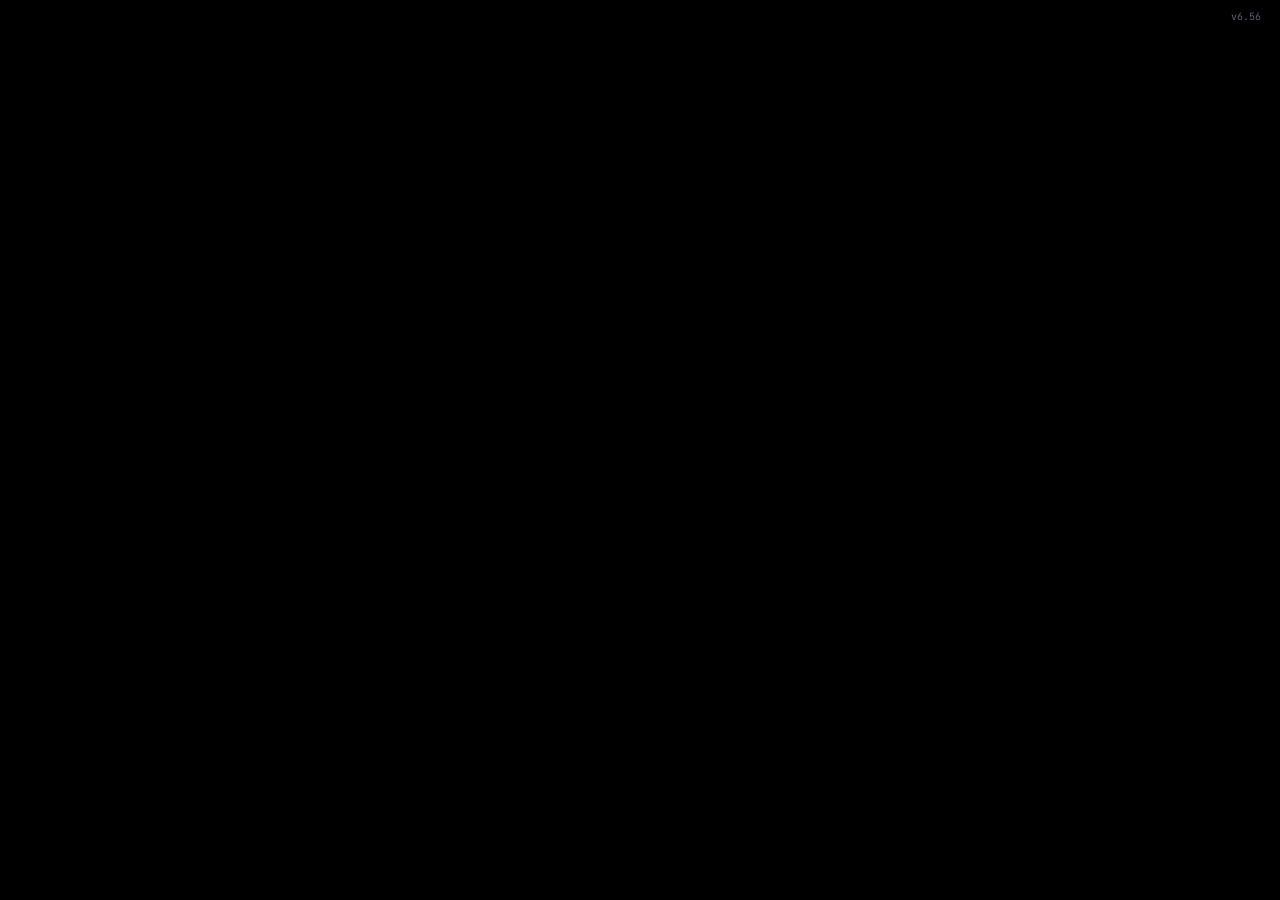
==== commit 6e8a7ec7: "Add files via upload" ====
--- a/app.html
+++ b/app.html
@@ -7,7 +7,7 @@
 <meta http-equiv="Pragma" content="no-cache">
 <meta http-equiv="Expires" content="0">
 <title>La Matriarca Barranquilla · Reservas</title>
-<link rel="stylesheet" href="app.css?v=6.55">
+<link rel="stylesheet" href="app.css?v=6.56">
 
 <!-- Firebase (Firestore + Auth) -->
 <script src="https://www.gstatic.com/firebasejs/10.12.2/firebase-app-compat.js"></script>
@@ -594,7 +594,7 @@
      version-tag quedara adentro, no se vería en la pantalla de login. Aquí
      afuera, es visible siempre — login o ya adentro de la app — para poder
      confirmar en cualquier momento qué versión quedó publicada. -->
-<div class="version-tag">v6.55</div>
+<div class="version-tag">v6.56</div>
 
 
 <div class="overlay" id="overlay">
@@ -1028,7 +1028,7 @@
 <div class="overlay" id="overlayVerMesas">
   <div class="modal" style="max-width:520px;">
     <h3 id="verMesasTitulo">Mesas de la reserva</h3>
-    <div class="modal-sub">Resaltadas en dorado — el resto del plano se ve tal cual está, solo como referencia.</div>
+    <div class="modal-sub" id="verMesasSub">Resaltadas en dorado — el resto del plano se ve tal cual está, solo como referencia.</div>
     <div id="verMesasCanvas" style="margin-top:12px;"></div>
     <div class="modal-actions" style="margin-top:14px;">
       <button class="btn btn-ghost" onclick="document.getElementById('overlayVerMesas').classList.remove('open')">Cerrar</button>
@@ -1382,6 +1382,6 @@
 </div>
 
 
-<script src="app.js?v=6.55"></script>
+<script src="app.js?v=6.56"></script>
 </body>
 </html>
--- a/app.css
+++ b/app.css
@@ -2023,3 +2023,23 @@
 .reg-ent-hora{font-weight:800; color:var(--gold-bright); font-size:12.5px;}
 .reg-ent-info b{color:var(--text);}
 .reg-mov-vacio{padding:14px 8px; text-align:center; color:var(--text-muted); font-size:13px;}
+
+
+/* v6.56 — Host: botón "Ver mesa" y mesa que titila en el plano */
+.host-ver-mesa{border:1.5px solid var(--gold-bright,#e6b64a); background:rgba(0,0,0,.25); color:#fff; border-radius:999px; min-height:40px; padding:6px 14px; font-size:15px; font-weight:700; cursor:pointer; touch-action:manipulation}
+.host-ver-mesa:active{filter:brightness(1.2)}
+.ver-mesas-titila *{pointer-events:none}
+@keyframes hostTitilar{
+  0%,100%{filter:brightness(1);box-shadow:0 0 0 3px rgba(255,214,102,.95),0 0 14px 4px rgba(255,214,102,.55);transform:scale(1)}
+  50%{filter:brightness(1.9) saturate(1.4);box-shadow:0 0 0 6px #fff,0 0 30px 12px rgba(255,214,102,.95);transform:scale(1.16)}
+}
+.ver-mesas-titila .plano-mesa-core.p-ocupada,.ver-mesas-titila .plano-mesa-core.p-pendiente,
+.ver-mesas-titila .plano-mesa-libre.p-ocupada,.ver-mesas-titila .plano-mesa-libre.p-pendiente,
+.ver-mesas-titila .plano-zona-libre.reservable.p-ocupada,.ver-mesas-titila .plano-zona-libre.reservable.p-pendiente{
+  animation:hostTitilar .9s ease-in-out infinite; position:relative; z-index:20;
+}
+@media (prefers-reduced-motion:reduce){
+  .ver-mesas-titila .plano-mesa-core.p-ocupada,.ver-mesas-titila .plano-mesa-core.p-pendiente,
+  .ver-mesas-titila .plano-mesa-libre.p-ocupada,.ver-mesas-titila .plano-mesa-libre.p-pendiente,
+  .ver-mesas-titila .plano-zona-libre.reservable.p-ocupada,.ver-mesas-titila .plano-zona-libre.reservable.p-pendiente{animation:none; box-shadow:0 0 0 5px #fff,0 0 18px 8px rgba(255,214,102,.9)}
+}
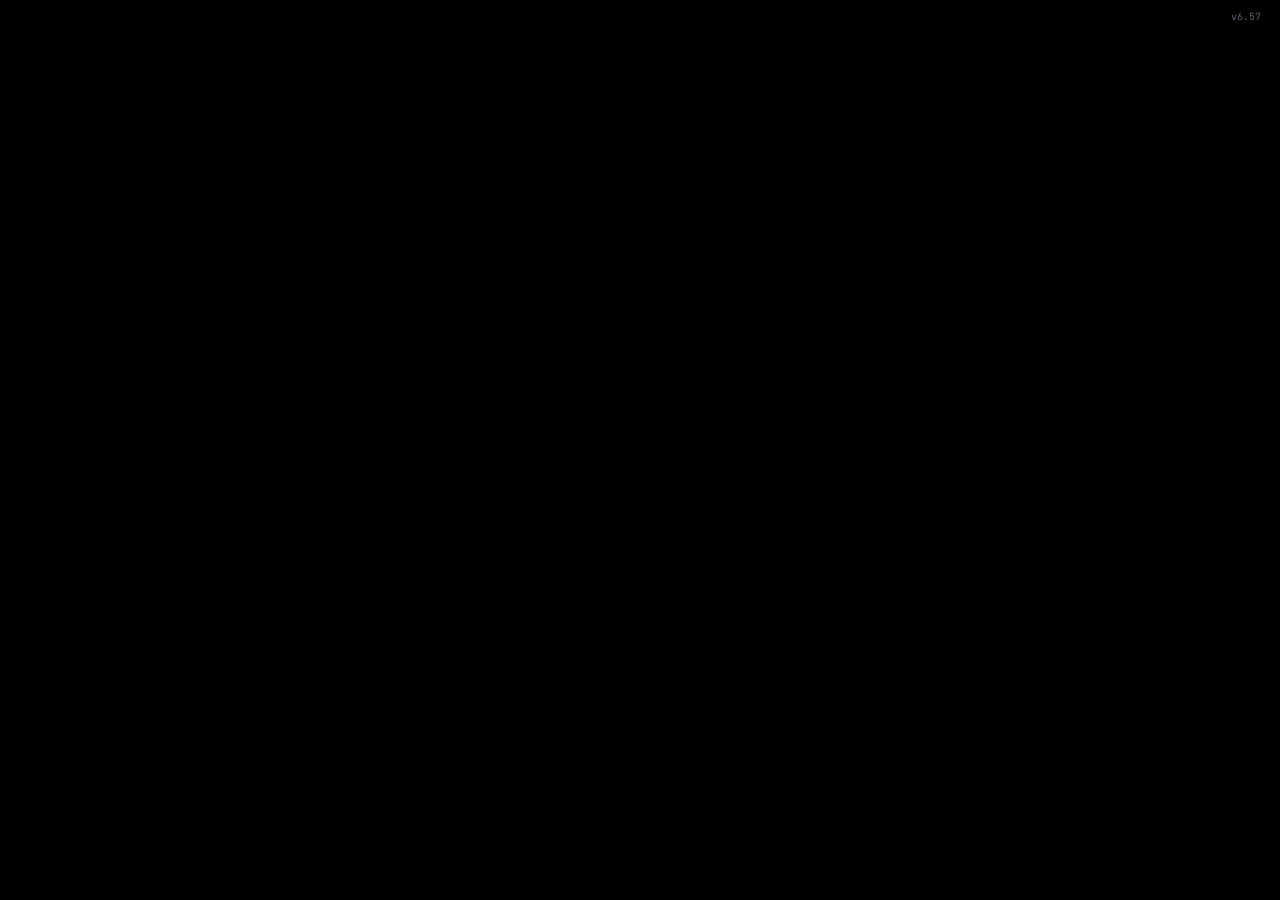
==== commit a32c8902: "Add files via upload" ====
--- a/app.html
+++ b/app.html
@@ -7,7 +7,7 @@
 <meta http-equiv="Pragma" content="no-cache">
 <meta http-equiv="Expires" content="0">
 <title>La Matriarca Barranquilla · Reservas</title>
-<link rel="stylesheet" href="app.css?v=6.56">
+<link rel="stylesheet" href="app.css?v=6.57">
 
 <!-- Firebase (Firestore + Auth) -->
 <script src="https://www.gstatic.com/firebasejs/10.12.2/firebase-app-compat.js"></script>
@@ -594,7 +594,7 @@
      version-tag quedara adentro, no se vería en la pantalla de login. Aquí
      afuera, es visible siempre — login o ya adentro de la app — para poder
      confirmar en cualquier momento qué versión quedó publicada. -->
-<div class="version-tag">v6.56</div>
+<div class="version-tag">v6.57</div>
 
 
 <div class="overlay" id="overlay">
@@ -1382,6 +1382,6 @@
 </div>
 
 
-<script src="app.js?v=6.56"></script>
+<script src="app.js?v=6.57"></script>
 </body>
 </html>
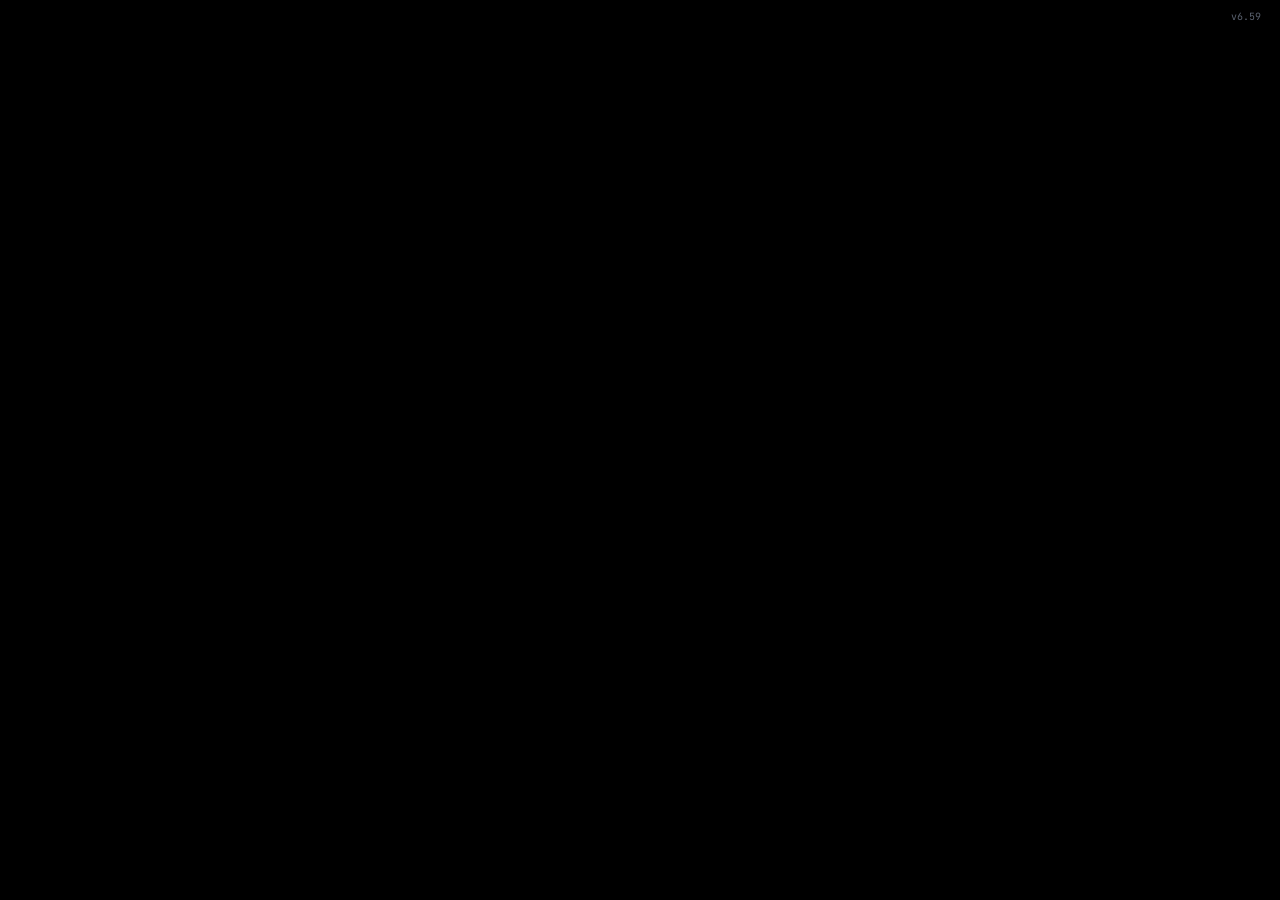
==== commit 1f888273: "Add files via upload" ====
--- a/app.html
+++ b/app.html
@@ -7,7 +7,7 @@
 <meta http-equiv="Pragma" content="no-cache">
 <meta http-equiv="Expires" content="0">
 <title>La Matriarca Barranquilla · Reservas</title>
-<link rel="stylesheet" href="app.css?v=6.57">
+<link rel="stylesheet" href="app.css?v=6.59">
 
 <!-- Firebase (Firestore + Auth) -->
 <script src="https://www.gstatic.com/firebasejs/10.12.2/firebase-app-compat.js"></script>
@@ -594,7 +594,7 @@
      version-tag quedara adentro, no se vería en la pantalla de login. Aquí
      afuera, es visible siempre — login o ya adentro de la app — para poder
      confirmar en cualquier momento qué versión quedó publicada. -->
-<div class="version-tag">v6.57</div>
+<div class="version-tag">v6.59</div>
 
 
 <div class="overlay" id="overlay">
@@ -1382,6 +1382,6 @@
 </div>
 
 
-<script src="app.js?v=6.57"></script>
+<script src="app.js?v=6.59"></script>
 </body>
 </html>
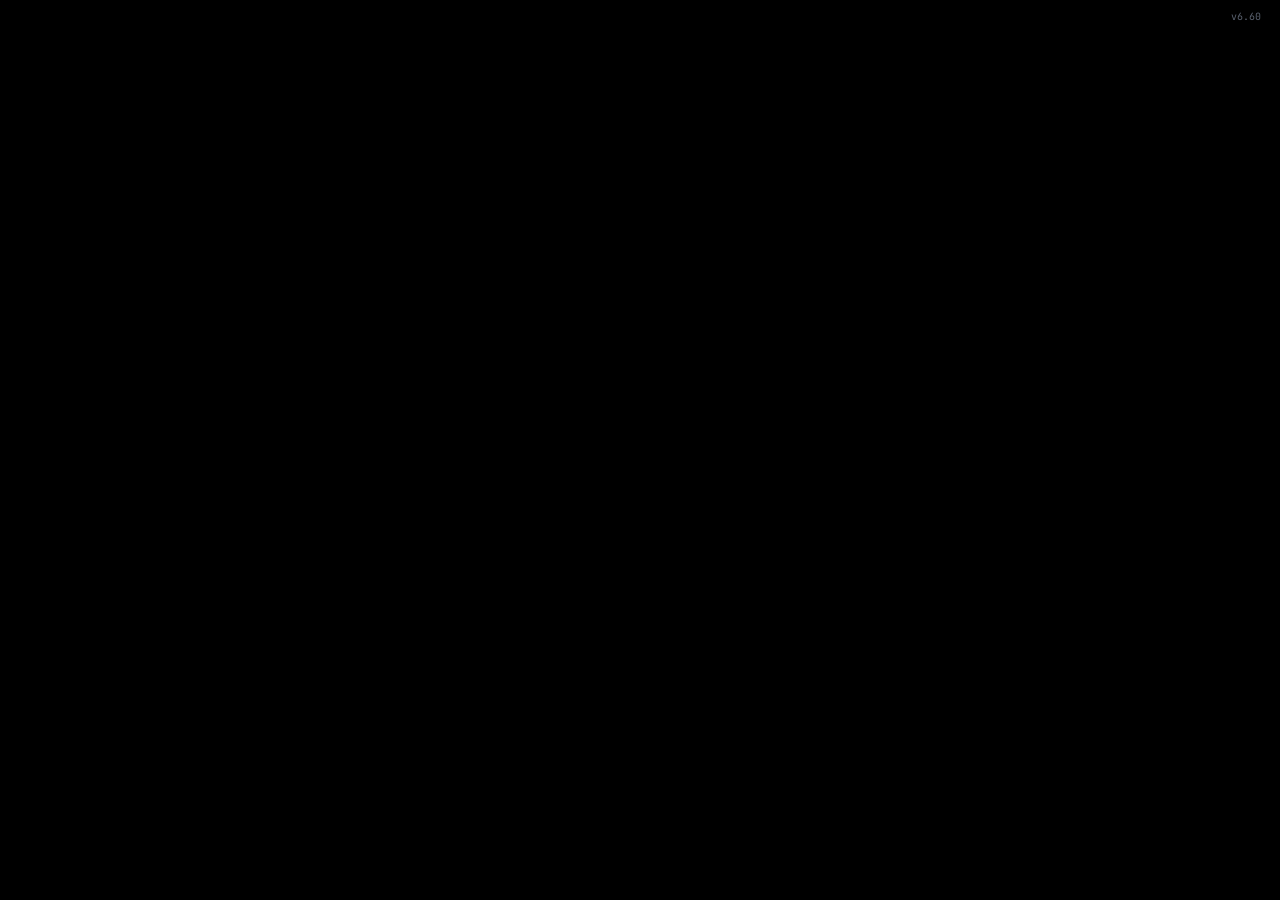
==== commit 2e493bda: "Add files via upload" ====
--- a/app.html
+++ b/app.html
@@ -499,6 +499,23 @@
           </div>
         </div>
         <div class="config-mensaje-bloque">
+          <div class="config-mensaje-titulo">👤 Informe por responsable (usuario)</div>
+          <div class="config-mensaje-sub">Elige un mes y un usuario: cuántas reservas hizo en el mes, cuántas quedaron efectivas, cuántas siguen activas, cuántas ya pasaron, cuántas están pendientes, cuántas vencieron sin confirmar y cuántas se cancelaron. También puedes ver el comparativo de todos los usuarios.</div>
+          <div class="field" style="margin-top:10px;">
+            <label>Usuario</label>
+            <select id="fInformeResponsable"><option value="__todos__">Todos los usuarios (comparativo)</option></select>
+          </div>
+          <div class="field-row phone-two-cols" style="margin-top:10px;">
+            <div class="field">
+              <label>Mes</label>
+              <input type="month" id="fInformeResponsableMes">
+            </div>
+          </div>
+          <div class="config-mensaje-acciones">
+            <button class="btn-config-guardar" onclick="generarInformeResponsable()">👤 Generar informe</button>
+          </div>
+        </div>
+        <div class="config-mensaje-bloque">
           <div class="config-mensaje-titulo">🔗 Ingresos al link de solicitudes</div>
           <div class="config-mensaje-sub">Cuántas personas abren el link de reservas, a qué hora, hasta qué paso llegan y cuántas envían la solicitud — por día y por hora. Incluye la lista de quienes dejaron su celular y no terminaron, con botón de WhatsApp. Elige un mes, o un día específico.</div>
           <div class="field-row phone-two-cols" style="margin-top:10px;">
@@ -594,7 +611,7 @@
      version-tag quedara adentro, no se vería en la pantalla de login. Aquí
      afuera, es visible siempre — login o ya adentro de la app — para poder
      confirmar en cualquier momento qué versión quedó publicada. -->
-<div class="version-tag">v6.59</div>
+<div class="version-tag">v6.60</div>
 
 
 <div class="overlay" id="overlay">
@@ -1382,6 +1399,6 @@
 </div>
 
 
-<script src="app.js?v=6.59"></script>
+<script src="app.js?v=6.60"></script>
 </body>
 </html>
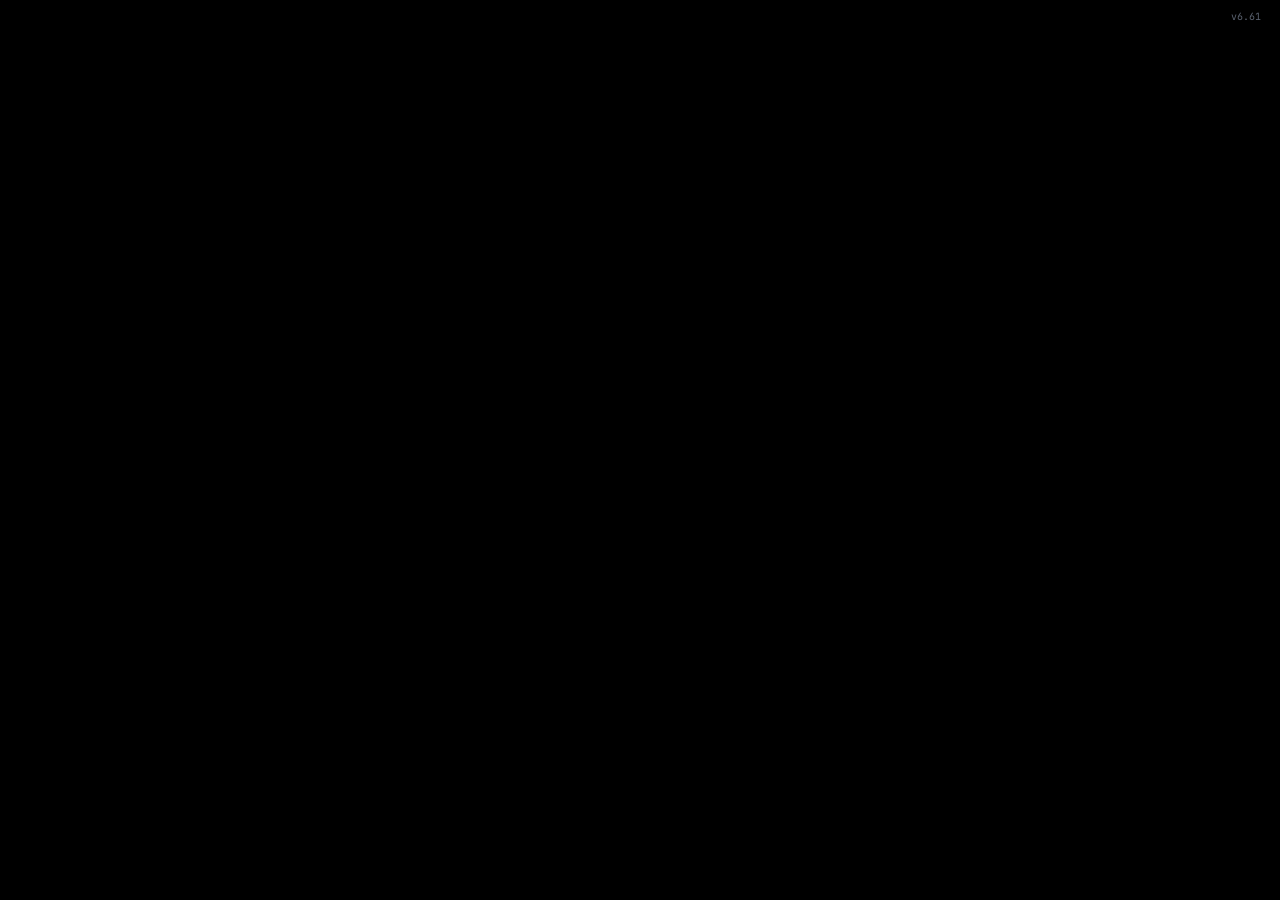
==== commit d417200d: "Add files via upload" ====
--- a/app.html
+++ b/app.html
@@ -611,7 +611,7 @@
      version-tag quedara adentro, no se vería en la pantalla de login. Aquí
      afuera, es visible siempre — login o ya adentro de la app — para poder
      confirmar en cualquier momento qué versión quedó publicada. -->
-<div class="version-tag">v6.60</div>
+<div class="version-tag">v6.61</div>
 
 
 <div class="overlay" id="overlay">
@@ -1399,6 +1399,6 @@
 </div>
 
 
-<script src="app.js?v=6.60"></script>
+<script src="app.js?v=6.61"></script>
 </body>
 </html>
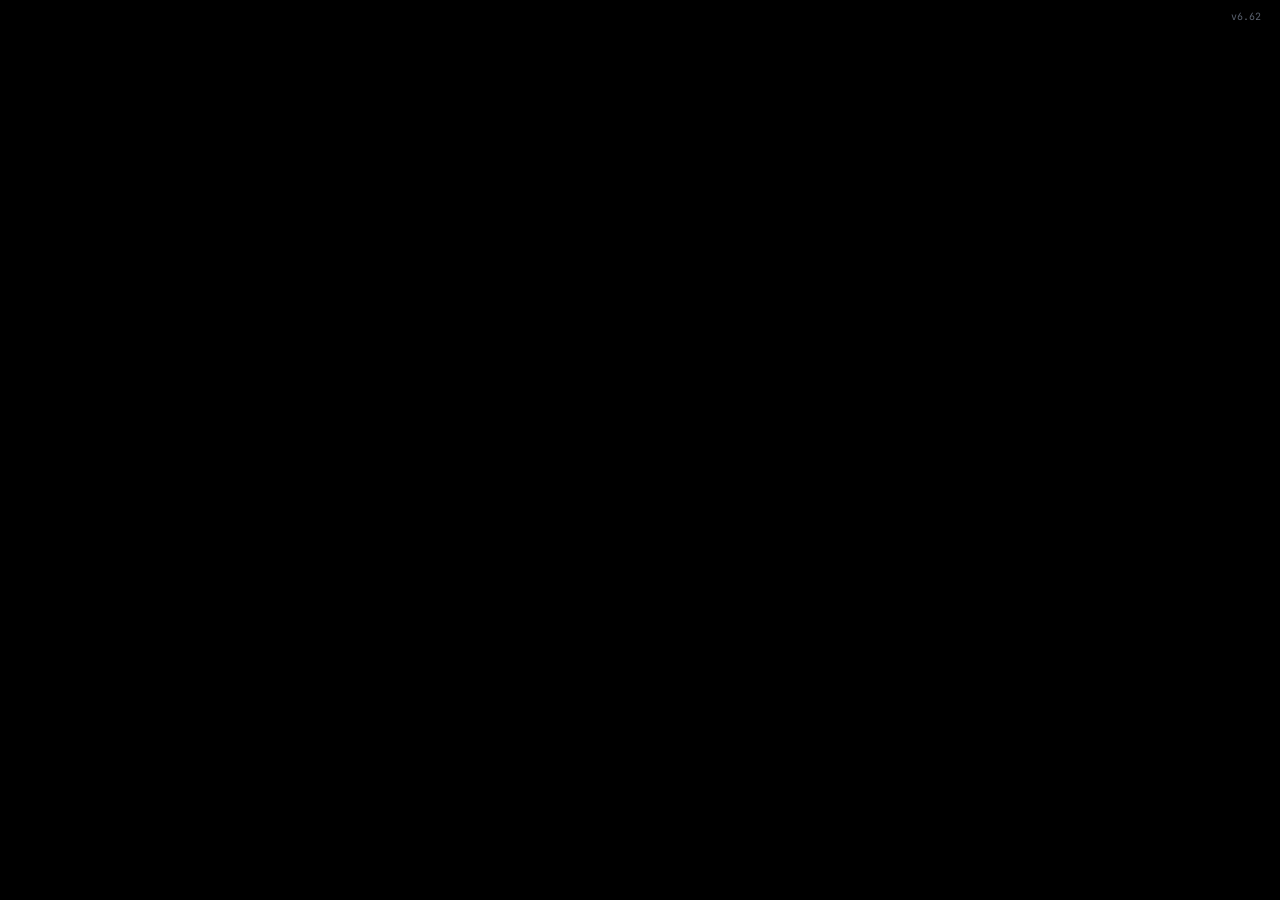
==== commit d2df53cd: "Add files via upload" ====
--- a/app.html
+++ b/app.html
@@ -611,7 +611,7 @@
      version-tag quedara adentro, no se vería en la pantalla de login. Aquí
      afuera, es visible siempre — login o ya adentro de la app — para poder
      confirmar en cualquier momento qué versión quedó publicada. -->
-<div class="version-tag">v6.61</div>
+<div class="version-tag">v6.62</div>
 
 
 <div class="overlay" id="overlay">
@@ -1399,6 +1399,6 @@
 </div>
 
 
-<script src="app.js?v=6.61"></script>
+<script src="app.js?v=6.62"></script>
 </body>
 </html>
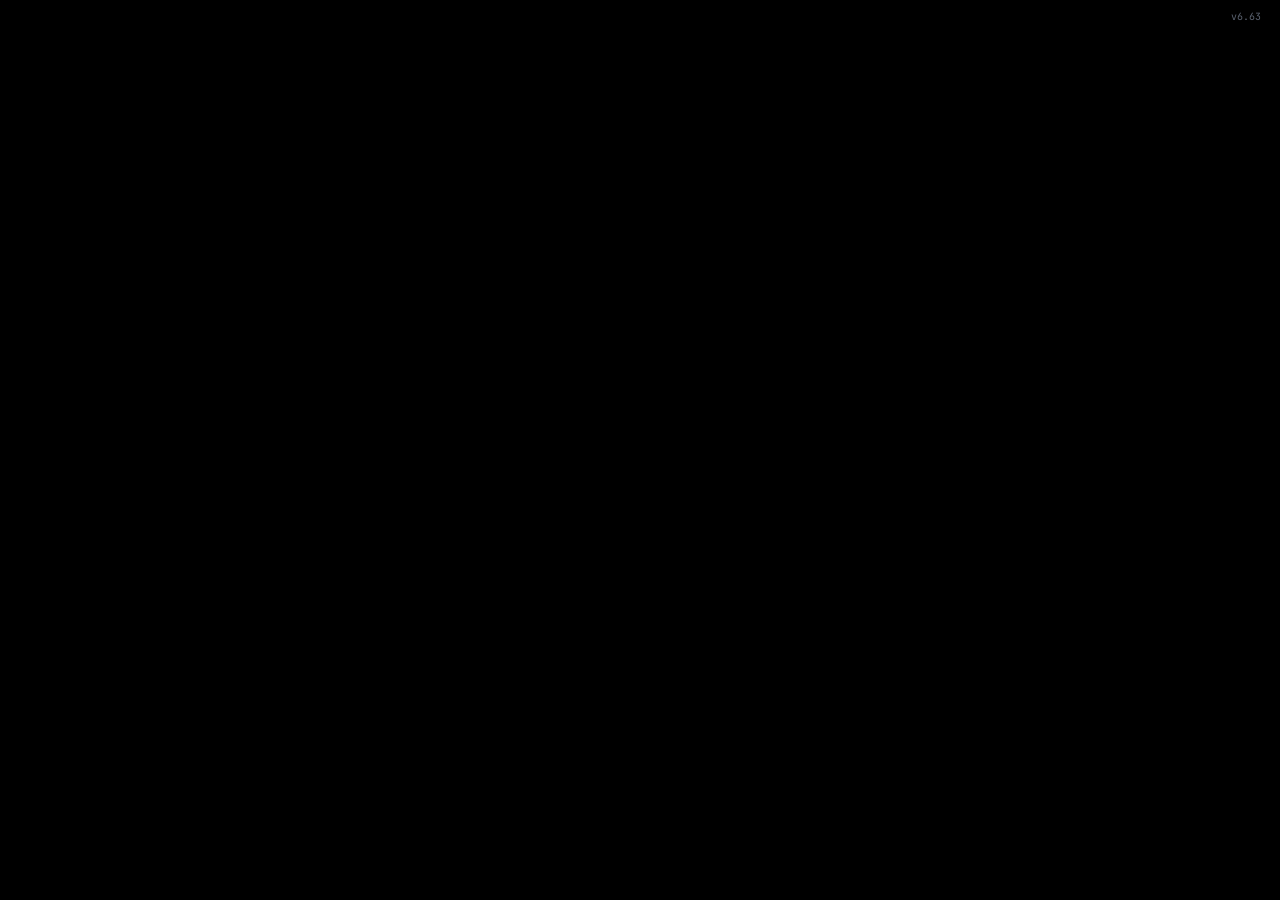
==== commit 2b47d199: "Add files via upload" ====
--- a/app.html
+++ b/app.html
@@ -500,7 +500,7 @@
         </div>
         <div class="config-mensaje-bloque">
           <div class="config-mensaje-titulo">👤 Informe por responsable (usuario)</div>
-          <div class="config-mensaje-sub">Elige un mes y un usuario: cuántas reservas hizo en el mes, cuántas quedaron efectivas, cuántas siguen activas, cuántas ya pasaron, cuántas están pendientes, cuántas vencieron sin confirmar y cuántas se cancelaron. También puedes ver el comparativo de todos los usuarios.</div>
+          <div class="config-mensaje-sub">Elige un mes y un usuario: cuántas reservas tiene para ese mes (por la fecha de la reserva), cuántas quedaron efectivas, cuántas siguen activas, cuántas ya pasaron, cuántas están pendientes, cuántas vencieron sin confirmar y cuántas se cancelaron. También puedes ver el comparativo de todos los usuarios.</div>
           <div class="field" style="margin-top:10px;">
             <label>Usuario</label>
             <select id="fInformeResponsable"><option value="__todos__">Todos los usuarios (comparativo)</option></select>
@@ -611,7 +611,7 @@
      version-tag quedara adentro, no se vería en la pantalla de login. Aquí
      afuera, es visible siempre — login o ya adentro de la app — para poder
      confirmar en cualquier momento qué versión quedó publicada. -->
-<div class="version-tag">v6.62</div>
+<div class="version-tag">v6.63</div>
 
 
 <div class="overlay" id="overlay">
@@ -1399,6 +1399,6 @@
 </div>
 
 
-<script src="app.js?v=6.62"></script>
+<script src="app.js?v=6.63"></script>
 </body>
 </html>
